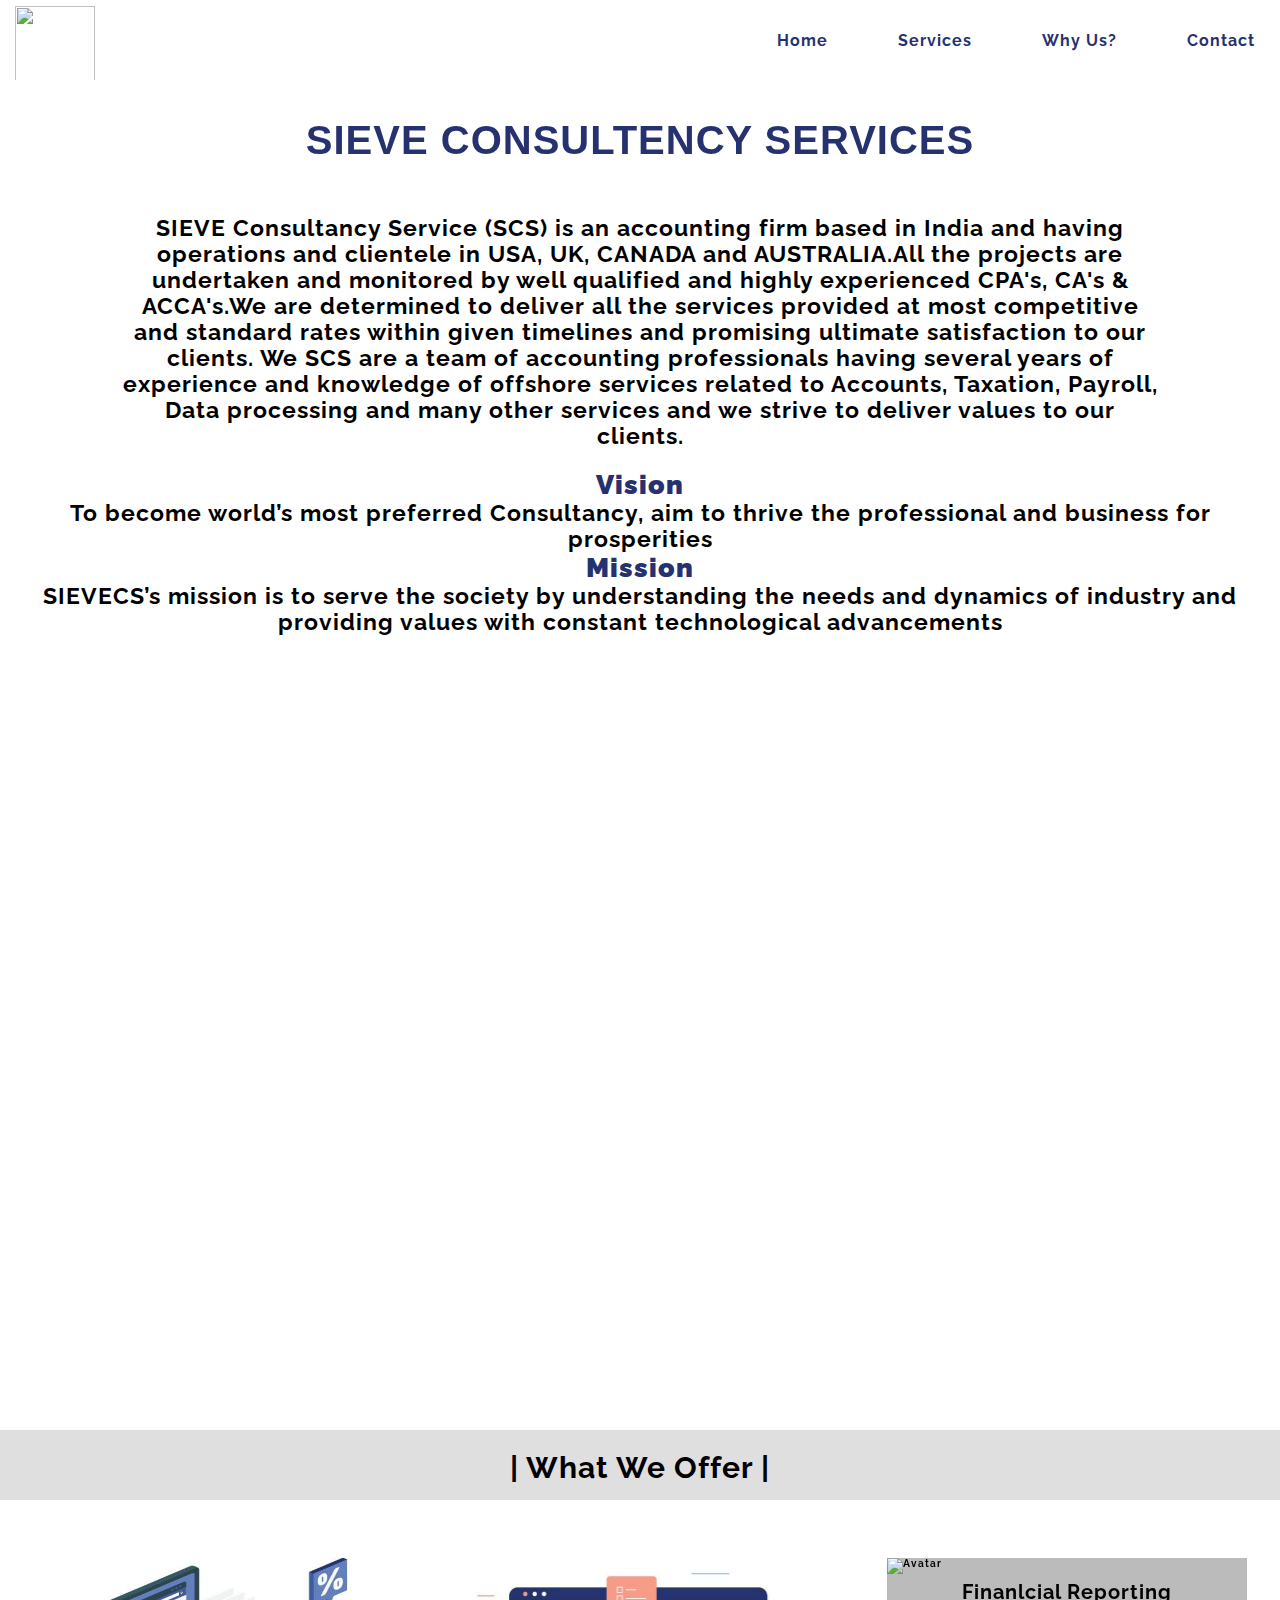
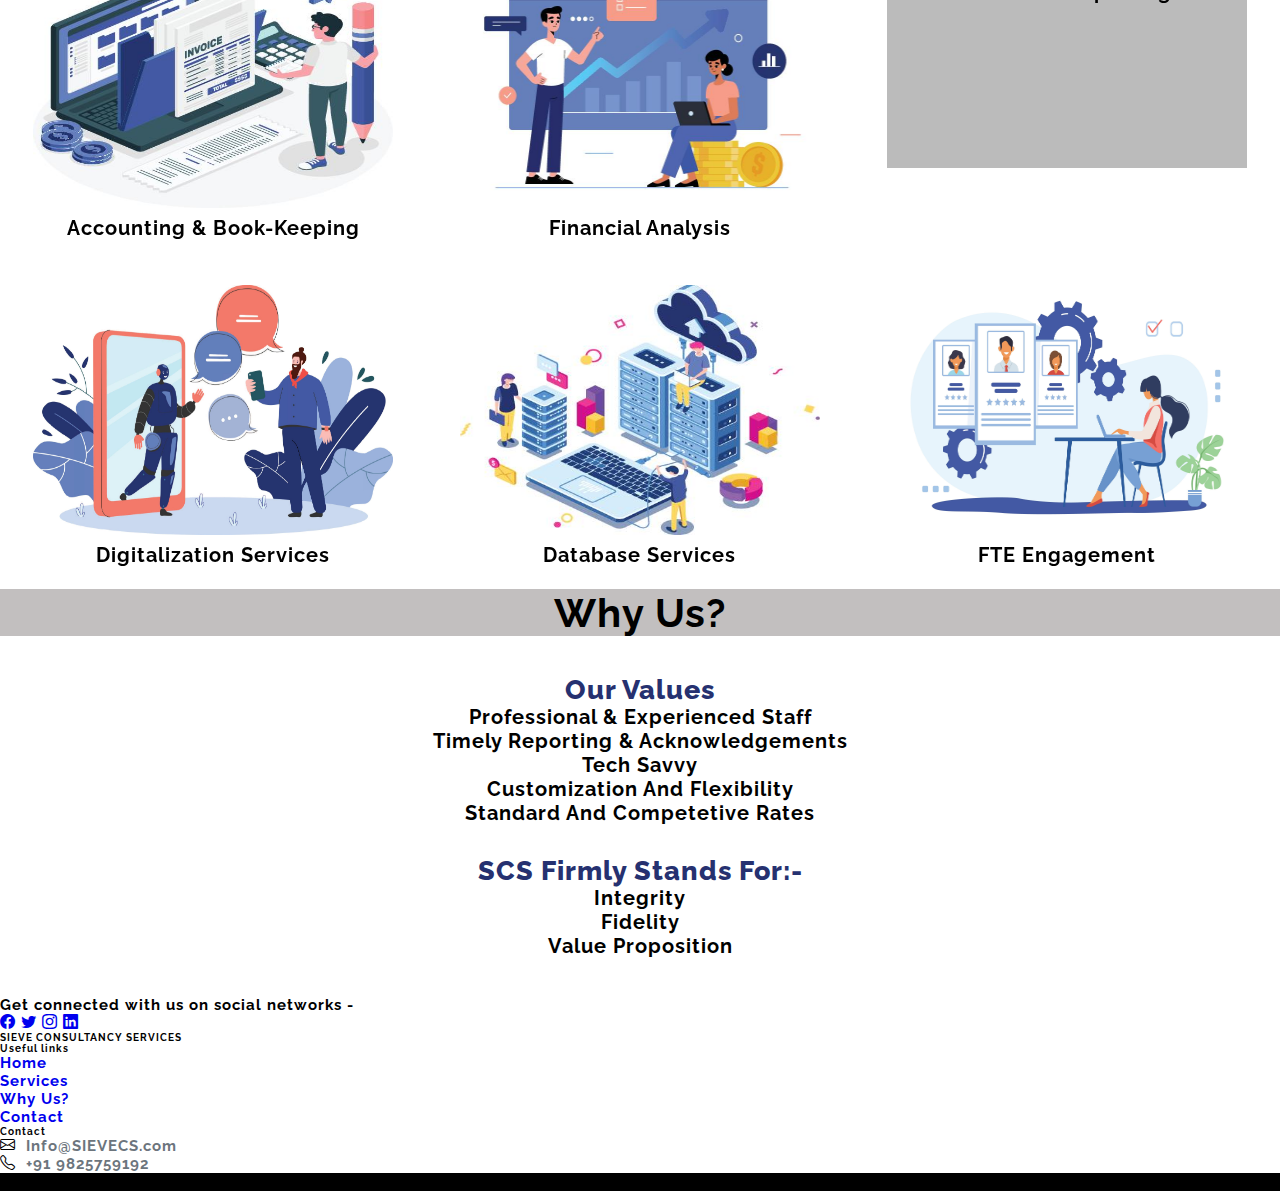
==== index.html @ 8c28b86a "Add files via upload" ====
<!DOCTYPE html>
<html lang="en">
<head>
    <meta charset="UTF-8">
    <meta http-equiv="X-UA-Compatible" content="IE=edge">
    <link href="https://fonts.googleapis.com/css2?family=Lato&display=swap" rel="stylesheet">
    <link href="https://cdn.jsdelivr.net/npm/bootstrap@5.0.2/dist/css/bootstrap.min.css" rel="stylesheet" integrity="sha384-EVSTQN3/azprG1Anm3QDgpJLIm9Nao0Yz1ztcQTwFspd3yD65VohhpuuCOmLASjC" crossorigin="anonymous">
    <link rel="stylesheet" href="https://cdn.jsdelivr.net/npm/bootstrap-icons@1.5.0/font/bootstrap-icons.css">
    <meta name="viewport" content="width=device-width, initial-scale=1.0">
    <title>SIEVE Consultancy Services</title>
    <link rel="preconnect" href="https://fonts.googleapis.com">
<link rel="preconnect" href="https://fonts.gstatic.com" crossorigin>
<link href="https://fonts.googleapis.com/css2?family=Raleway:wght@200&display=swap" rel="stylesheet">
    <link rel="stylesheet" href="index.css">
    <link rel="preconnect" href="https://fonts.googleapis.com">
    <link rel="preconnect" href="https://fonts.googleapis.com">
    
<link rel="preconnect" href="https://fonts.gstatic.com" crossorigin>
<link href="https://fonts.googleapis.com/css2?family=Titillium+Web:wght@200&display=swap" rel="stylesheet">
<link rel="preconnect" href="https://fonts.googleapis.com">
<link rel="preconnect" href="https://fonts.gstatic.com" crossorigin>

</head>
<style>
  .textDeco{
    text-decoration: none;
  }
  .textDeco:hover{
    color: rgb(27, 150, 199) !important;
  }
  .links1{
    text-decoration: none !important;
    color: #6c757d !important;
    padding-left: 10px !important;
  }
  .icon-socialmedia{
    text-decoration: none !important;
  }
</style>

<body>

    <header class="header">
        <nav class="navbar">
            <div class="nav-logo">
              <img src="logo.png" alt="">
            </div>
            <ul class="nav-menu">
                <li class="nav-item Navstyle">
                    <a href="index.html" class="nav-link">Home</a>
                </li>
                <li class="nav-item Navstyle">
                    <a href="#services" class="nav-link">Services</a>
                </li>
                <li class="nav-item Navstyle">
                    <a href="#whyus" class="nav-link">Why Us?</a>
                </li>
                <li class="nav-item Navstyle">
                    <a href="contact.html" class="nav-link">Contact</a>
                </li>
            </ul>
            <div class="hamburger">
                <span class="bar"></span>
                <span class="bar"></span>
                <span class="bar"></span>
            </div>
        </nav>
</header>

<section class="intro">

    <div class="main">
    <h1 class="heading">SIEVE CONSULTENCY SERVICES</h1>
   <div class="aboutus"> <p>SIEVE Consultancy Service (SCS) is an accounting firm based in India and having operations and clientele in USA, UK, CANADA and AUSTRALIA.All the projects are undertaken and monitored by well qualified and highly experienced CPA's, CA's & ACCA's.We are determined to deliver all the services provided at most competitive and standard rates within given timelines and promising ultimate satisfaction to our clients.
      We SCS are a team of accounting professionals having several years of experience and knowledge of offshore services related to Accounts, Taxation, Payroll, Data processing and many other services and we strive to deliver values to our clients. </p>
    </div>
    </p>
    <div class="vision">
      <h3>Vision</h3>
      <p>To become world’s most preferred Consultancy, aim to thrive the professional and business for prosperities
      </p>
    </div>
    <div class="mission">
      <h3>Mission</h3>
      <p>SIEVECS’s mission is to serve the society by understanding the needs and dynamics of industry and providing values with constant technological advancements 
      </p>
    </div>
  
    </div>
</section>
<div class="strip">
    <h1 class="main1" id="services">| What We Offer |</h1>
    </div>
<div class="services">

    <div class="flip-card">
      <div class="flip-card-inner">
        <div class="flip-card-front">
          <img src="bookkeeping.jpg" alt="Avatar" style="width:100%;height:25rem;">
          <h1> Accounting & Book-Keeping</h1>
        </div>
        <div class="flip-card-back">
          <h1>Accounting & Book-Keeping</h1> 

          <ul style="list-style-type:disc;" >
            <li>Day-to-Day Book-Keeping Solution</li>
            <li>Online Accounting Solution</li>
            <li>Accounts Payable Management</li>
            <li>Accounts Receivable Management</li>
            <li>Management Information Report</li>
            <li>Budgeting & Forecasting</li>
            <li>Debtors Monitoring</li>
          </ul>

        </div>
      </div>
    </div>

    <div class="flip-card">
      <div class="flip-card-inner"  >
        <div class="flip-card-front">
          <img src="analysis.jpg" alt="Avatar" style="width:100%;height:25rem;">
          <h1>Financial Analysis</h1>
        </div>
        <div class="flip-card-back">
          <h1>Financial Analysis</h1> 
 
          <ul style="list-style-type:disc;">
            <li>Financial Analysis And Research</li>
            <li>Corporate Financial Statements</li>
            <li>Periodical Analysis of Financial Statements</li>
            <li>Financial Ratio Analysis, Break-Even Analysis, NPV & IRR</li>
            <li>Creation and Maintenance of Databases and Libraries</li>
          </ul>
        </div>
      </div>
    </div> 

    <div class="flip-card">
        <div class="flip-card-inner" >
          <div class="flip-card-front">
            <img src="report.jpg" alt="Avatar" style="width:100%;height:25rem;">
            <h1>Finanlcial Reporting</h1>
          </div>
          <div class="flip-card-back">
            <h1>Financial Reporting</h1> 

            <ul style="list-style-type:disc;">
              <li>Trial Balance Preparation</li>
              <li>Accounts Reconcilation</li>
              <li>Inventory Recording Analysis</li>
              <li>Fixed Asset and Depreciation Calculation </li>
              <li>Accounts Payable Reports</li>
              <li>Accounts Receivable Reports</li>
              <li>General Ledger Reports</li>
            </ul>
          </div>
        </div>
      </div>

    <div class="flip-card">
        <div class="flip-card-inner">
          <div class="flip-card-front">
            <img src="digital.jpg" alt="Avatar" style="width:100%;height:25rem;">
            <h1>Digitalization Services</h1>
          </div>
          <div class="flip-card-back">
            <h1>Digitalization Services</h1> 

            <ul style="list-style-type:disc;">
              <li>Documents Scanning</li>
              <li>Document Indexing</li>
              <li>Ebook Conversion</li>
              <li>Data Entry</li>
              <li>Data Conversion</li>
              <li>Data Processing</li>
              <li>Document Management System(DMS) Development</li>
            </ul>
          </div>
        </div>
      </div>

      <div class="flip-card">
        <div class="flip-card-inner">
          <div class="flip-card-front">
            <img src="database.jpg" alt="Avatar" style="width:100%;height:25rem;">
            <h1>Database Services</h1>
          </div>
          <div class="flip-card-back">
            <h1>Database Services</h1>
 
           <ul style="list-style-type:disc;">
             <li>Online/Offline Data Entry</li>
             <li>Online Data Retrieval</li>
             <li>Internet Research</li>
             <li>Data Entry for Mailing List</li>
             <li>Mailing List Development</li>
             <li>Directories</li>
             <li>Form Image Processing</li>
           </ul>
          </div>
        </div>
      </div>

      <div class="flip-card">
        <div class="flip-card-inner">
          <div class="flip-card-front">
            <img src="fte.jpg" alt="Avatar" style="width:100%;height:25rem;">
            <h1>FTE Engagement</h1>
          </div>
          <div class="flip-card-back">
            <h1>FTE Engagement</h1>
            <ul style="list-style-type:disc;">
              <li>Higher Productivity Employee</li>
              <li>Well Trained Employees</li>
              <li>Fixed Cost/Low Risk</li>
              <li>Employee Loyalty</li>
              <li>No need for any Infrastructure in your office</li>
            </ul>
          </div>
        </div>
      </div>



      


</div>
<div class="whyush1">
  <h1>Why Us?</h1>
</div>
<div class="whyus" id="whyus">

<div class="seperate">
  
  <div class="qualities">
    <h3>Our Values</h3>
    <p>Professional & Experienced Staff <br>
      Timely Reporting & Acknowledgements <br>
      Tech Savvy <br>
      Customization And Flexibility <br>
      Standard And Competetive Rates <br>
    </p>
  </div>
  <div class="values">
    <h3>SCS Firmly Stands For:-</h3>
    <p>Integrity <br>
    Fidelity <br>
  Value Proposition <br></p>
  
  </div>
</div>
</div>
<footer class="text-center text-lg-start bg-light text-muted bg-dark">
  <!-- Section: Social media -->
  <section
    class="d-flex justify-content-center justify-content-lg-between p-4 border-bottom"
  >
    <!-- Left -->
    <div class="me-5 d-none d-lg-block">
      <span>Get connected with us on social networks -</span>
    </div>
    <!-- Left -->

    <!-- Right -->
    <div>
      <a href="#" class="me-4 text-reset icon-socialmedia">
        <i class="bi bi-facebook"></i>
      </a>
      <a href="#" class="me-4 text-reset icon-socialmedia">
        <i class="bi bi-twitter"></i>
      </a>
      <a href="#" class="me-4 text-reset icon-socialmedia">
        <i class="bi bi-instagram"></i>
      </a>
      <a href="#" class="me-4 text-reset icon-socialmedia">
        <i class="bi bi-linkedin"></i>
      </a>
    </div>
    <!-- Right -->
  </section>
  <!-- Section: Social media -->

  <!-- Section: Links  -->
  <section class="">
    <div class="container text-center text-md-start mt-5">
      <!-- Grid row -->
      <div class="row mt-3">
        <!-- Grid column -->
        <div class="col-md-3 col-lg-4 col-xl-3 mx-auto mb-4">
          <!-- Content -->
          <h6 class="text-uppercase fw-bold mb-4">
            <i class="fas fa-gem me-3"></i>SIEVE CONSULTANCY SERVICES
          </h6>
          <!-- <p>
            SCS determined to deliver all services provided at most competitive and standard rates within given timelines promising ultimate satisfaction to our clients.
          </p> -->
        </div>
        <!-- Grid column -->

        <!-- Grid column -->
        <div class="col-md-3 col-lg-2 col-xl-2 mx-auto mb-4">
          <!-- Links -->
          <h6 class="text-uppercase fw-bold mb-4">
            Useful links
          </h6>
          <p>
            <a href="index.html" class="text-reset textDeco">Home</a>
          </p>
          <p>
            <a href="#services" class="text-reset textDeco">Services</a>
          </p>
          <p>
            <a href="#whyus" class="text-reset textDeco">Why Us?</a>
          </p>
          <p>
            <a href="contact.html" class="text-reset textDeco">Contact</a>
          </p>
        </div>
        <!-- Grid column -->

        <!-- Grid column -->
        <div class="col-md-4 col-lg-3 col-xl-3 mx-auto mb-md-0 mb-4">
          <!-- Links -->
          <h6 class="text-uppercase fw-bold mb-4">
            Contact
          </h6>
          <!-- <p><i class="bi bi-geo-alt "></i><a href="#"  class="links1">2/R Sagar Appartment, opp Amaltas,Vastrapur, Ahmedabad, Gujarat, India.</a> </p> -->
          <p>
            <i class="bi bi-envelope"></i><a href="mailto:Info@SIEVECS.com" class="links1" >Info@SIEVECS.com </a>
          </p>
          <p><i class="bi bi-telephone"></i><a href="tel:+91 9825759192" class="links1" >+91 9825759192</a></p>
        </div>
        <!-- Grid column -->
      </div>
      <!-- Grid row -->
    </div>
  </section>
  <!-- Section: Links  -->

  <!-- Copyright -->
  <div class="text-center p-4" style="background-color: rgb(0, 0, 0);">
    © 2021 SIEVE CONSULTANCY SERVICES
  </div>
  <!-- Copyright -->
</footer>

</body>
<script>
    const hamburger = document.querySelector(".hamburger");
const navMenu = document.querySelector(".nav-menu");

hamburger.addEventListener("click", mobileMenu);

function mobileMenu() {
hamburger.classList.toggle("active");
navMenu.classList.toggle("active");
}
const navLink = document.querySelectorAll(".nav-link");

navLink.forEach(n => n.addEventListener("click", closeMenu));

function closeMenu() {
hamburger.classList.remove("active");
navMenu.classList.remove("active");
}
</script>
<script src="https://ajax.googleapis.com/ajax/libs/jquery/3.3.1/jquery.min.js"></script>
<script>
$(document).ready(function(){
  // Add smooth scrolling to all links
  $("a").on('click', function(event) {

    // Make sure this.hash has a value before overriding default behavior
    if (this.hash !== "") {
      // Prevent default anchor click behavior
      event.preventDefault();

      // Store hash
      var hash = this.hash;

      // Using jQuery's animate() method to add smooth page scroll
      // The optional number (800) specifies the number of milliseconds it takes to scroll to the specified area
      $('html, body').animate({
        scrollTop: $(hash).offset().top
      }, 500, function(){
   
        // Add hash (#) to URL when done scrolling (default click behavior)
        window.location.hash = hash;
      });
    } // End if
  });
});
</script>
<script>
  $(document).ready(function() {
    var target = $(location).attr("hash");
    var offset = ($(this).attr('data-offset') ? $(this).attr('data-offset') : 0);
    $('body,html').animate({
        scrollTop: $(target).offset().top - offset
    }, 500);
});
</script>
</html>
---- index.css ----
@import url('https://fonts.googleapis.com/css2?family=Montserrat:wght@100&family=Poppins:wght@100;400;500&display=swap');
*{
  margin:0;
  padding:0;
  font-family: 'Montserrat', sans-serif;
  /* box-sizing: border-box; */
  font-family: 'Raleway', sans-serif;
  font-weight: 700;
  letter-spacing: 1px;
}/* Flipping cards */
/* Additions */
.services{
    background-color: white;
}
.flip-card {
    background-color: transparent;
    width: 40rem;
    height: 25rem;
    perspective: 1000px;
    margin: 3% auto;
    padding: 20px;
    
  }
  .services{
    display: flex;
    flex-direction: column;
    flex-wrap: wrap;
    padding-bottom: 1.5rem;
    
}
  
  .flip-card-inner {
    position: relative;
    width: 100%;
    height: 100%;
    /* text-align: center; */
    transition: transform 0.6s;
    transform-style: preserve-3d;
    
  }
  
  .flip-card:hover .flip-card-inner {
    transform: rotateY(180deg);
  }
  .flip-card:hover .flip-card-back{
      border-radius: 12px;
  }
  
  .flip-card-front, .flip-card-back {
    position: absolute;
    width: 100%;
    height: 100%;
    -webkit-backface-visibility: hidden;
    backface-visibility: hidden;
  }
  .flip-card-back h1{
      text-align: center;
      margin: 10px;
  }
  
  .flip-card-front {
    background-color:  #bbb;
    color: black;
  }
  .flip-card-front h1{
      text-align: center;
      color: black;
      margin: 0.6rem;
      font-weight: 700;
  }
  
  .flip-card-back {
    background-color: #c2cde9;
    /* color: white; */
    transform: rotateY(180deg);

  }
  .flip-card-back li{
      color: black;
      font-size: 1.1rem;
  }
  .flip-card-back ul li{
      padding: 0.1rem
  }
  .flip-card-back h1{
      color: #263170;
  }
  /* Trying */

/* @import url('https://fonts.googleapis.com/css2?family=Roboto:ital,wght@0,500;1,400&display=swap'); */

* {
    margin: 0;
    padding: 0;
    box-sizing: border-box;
}
body{
    margin-top: 0;
    z-index: 0;
}
html{
    font-size: 62.5%;
}

li {
    /* list-style: none; */
}

a {
    text-decoration: none;
}
.header{

    background-color: white;
    height: 8rem ;
    justify-content: center;
    align-items: center;
    
}
.Navstyle{
    text-decoration: none;
    list-style: none;
}

.navbar {
    display: flex;
    justify-content: space-between;
    align-items: center;
    padding: 0rem 1.5rem;
    height: 8rem;
}
.navbar ul{
    text-decoration: none;
    padding-bottom: 0;
    align-items: center;
    /* padding-top: 1rem; */
}

.hamburger {
    display: none;
}

.bar {
    display: block;
    width: 25px;
    height: 3px;
    margin: 5px auto;
    -webkit-transition: all 0.3s ease-in-out;
    transition: all 0.3s ease-in-out;
    background-color: #263170;
}
.nav-menu {
    display: flex;
    justify-content: space-between;
    align-items: center;
    z-index: 1;
}
.nav-item {
    margin-left: 5rem;
    height: 100%;
    
}

.nav-link{
    font-size: 1.6rem;
    font-weight: 700;
    color: #263170 ;
    padding: 1.9rem 1rem;
}

.nav-link:hover{
    color: #482ff7;
}

.nav-logo{
    width: 8em;
    height: 8em;
    
}
.nav-logo img{
    height: 8em;
    width: 8em;
    padding-top: 6px;
}
.nav-logo:hover{
    background-color: white;
}
.nav-item :hover{
    background-color: white;

}
.nav-item:hover .nav-link{
    color: #4267b2;
}
.heading{
    align-items: center;
    justify-content: center;
    text-align: center;
    display: block;
        margin: 0;
        line-height: 1em;
        font-family: Helvetica, Arial, sans-serif;
        font-weight: bold;
        font-size: 4rem;
        background: linear-gradient(to right, #263170 50%, #263170 20%);
        background-clip: text;
        -webkit-background-clip: text;
        -webkit-text-fill-color: transparent;
        padding: 0.5rem;
        letter-spacing: 1px;
        padding-top: 4rem;
}
@media only screen and (max-width: 768px){
    .header{
        height: 55px;
        justify-content: center;
        align-items: center;
        /* position: sticky; */
    }
    .nav-logo{
        height: 100%;
        padding: 0;
    }
    .nav-logo img{
        height: 55px;
        width: 55px;
        padding-bottom: 2px;
        
    }
    .navbar{
        height: 4.5rem;
    }
}
@media only screen and (max-width: 768px) {
    .nav-menu {
        position: fixed;
        left: -100%;
        top: 4.55rem;
        flex-direction: column;
        background-color:white;
        width: 100%;
        /* border-radius: 10px; */
        text-align: center;
        transition: 0.3s;
        box-shadow:
            0 10px 27px rgba(0, 0, 0, 0.05);
            margin-top: 0;
            border-top: 2px solid white;
    }

    
    .flip-card {
        background-color: transparent;
        width: 35rem;
        height: 25rem;
        perspective: 1000px;
        margin: 5% auto;
      }
      
      
  .flip-card-front h1{
    text-align: center;
    color: black;
        
}
    .nav-menu.active {
        left: 0;
    }
    

    .nav-item {
        margin: 1.6rem 0;
        /* margin-inline: 100px; */
        /* width: 100%; */
    }

    .hamburger {
        display: block;
        cursor: pointer;
        margin-top: 0;
    }
    .hamburger.active .bar:nth-child(2) {
        opacity: 0;
    }

    .hamburger.active .bar:nth-child(1) {
        transform: translateY(8px) rotate(45deg);
    }

    .hamburger.active .bar:nth-child(3) {
        transform: translateY(-8px) rotate(-45deg);
    }
    /* Service cards */
    .services{
        display: flex;
        flex-direction: column;
        flex-wrap: wrap;
        justify-content: space-between;
    }
    
    
    /* Heading */
    .heading{
        
        display: block;
            margin: 0;
            line-height: 1em;
            font-family: 'Oswald', sans-serif;
            font-weight: bold;
            font-size: 3rem;
            background: linear-gradient(to right, #263170 50%, #263170 20%);
            background-clip: text;
            -webkit-background-clip: text;
            -webkit-text-fill-color: transparent;
            justify-content: center;
            align-items:center;
            text-align:center;
            padding: 1.5rem;
    }
    .main1{
        text-align: center;
        font-size: 2rem;
    }
        .nav-lin h1{
        align-items: center;
        justify-content: center;
    }
    /*  ABout US */
    
}
/* Intro */
.intro{
    background-color: white;
    height: 90vh;
    margin-top: 0;
    background-position: bottom;
    background-size: cover;
    background-repeat: no-repeat;
    justify-content: center;
    align-items: center;
}
.intro main h1{
    justify-content: center;
    align-items: center;
    

}
/* Services */
.strip{

    height: 7rem;
    background-color: #dfdfdf;
    justify-content: center;
    align-items: center;
    margin-bottom: 0;
}
.main1{
    text-align: center;
    font-size: 3rem;
    color: black;
    padding: 2rem;
    font-weight: 700;
    

}
.services
{
    display: flex;
    flex-direction: row;
    flex-wrap: wrap;
    justify-content: space-between;
    
}
/* ABOUT US SECTION */
.whyus{
    display: flex;
    flex-direction: column;
    flex-wrap: wrap;
    height: 100%;
}
.whyus p{
    font-size: 2rem;
}
.whyus h3{
    font-weight: 800;
    font-size: 3vh;
}


.seperate{
    width: 100%;
    height: 100%;
    font-size: 1.5rem;
    /* background-image: url("bg111.jpg"); */
    background-color: white;
    background-position:center;
    background-size: cover;
    font-weight: 400;
    color: black;
    
}

.about{
    width: 100%;
    height: 100%;
    font-size: 1.5rem;
    background-image: url("http://woodpeckerframes.com/wp-content/uploads/2018/06/contact_banner.jpg");
    background-position: center;
    background-size: cover;
    font-weight: 400;
    color: white;

    
}
.seperate div{
    padding: 1.5rem;
}
.seperate h1{
    text-align: center;
    
    padding-top: 1rem;
    font-size: 4rem;
}
.about div{
    padding: 2.1rem;
}
.about h1{
    text-align: center;
    text-decoration: underline;
    padding-top: 1rem;
    font-size: 4rem;
}

@media only screen and (max-width: 768px){
    .whyus{
        flex-direction: column;
    }
    
    .about{
        width: 100%;
        padding: 1rem 0;
        
    }
    .seperate{
        width: 100%;
        padding: 1rem 0;
        /* margin-top: 5rem; */
    }
    .seperate div{
        padding: 1rem;
    }
    /* NEW MODIFICATIONS */

    .aboutus{
        text-align: center;
        padding-top: 1rem;
        /* border-top: black dotted; */
        font-size: 1px;
    }
    .intro{
        height: 105vh;
    }  
}
@media only screen and (max-width: 520px){
    .about{
        height: 100%;
    }
    .seperate div{
        /* padding: 2rem; */
    }
    .seperate{
        /* padding: 1rem; */
        height: 100%;
        width: 100%;
    }
    
    /* NEW MODIFICATIONS */


    .aboutus p{
        padding: 1rem;
    }
    /* NEW MODIFICATIONS */
      
}
@media only screen and (max-width:1326px) {
    .seperate{
        padding: 2.3rem;
    }    
}
footer{
    font-size: 1.5rem;
}

/* NEW MODIFICATIONS */

.aboutus{
    text-align: center;
    padding-top: 3rem;
    /* border-top: black dotted; */
    font-size: 2.5vh;
} 
.aboutus p{
    padding: 2rem 12rem;
}
@media only  screen and (max-width:768px) {
 .aboutus{
     font-size: 3vh;
     padding-top: 1rem;

    }
    
.aboutus p{
    padding: 2rem 0rem;
}
}
    
@media only screen and (max-width: 876px){
    .intro{
        height: 100vh;
    }
}
@media only screen and (max-width: 520px){
    .intro{
        height: 120vh;
    }
    .aboutus p{
        padding: 2rem 2rem;
    }
}
/* Final Edits */
.intro .vision p{
    text-align: center;
    font-weight: 700;
    font-size: 2.5vh;

}
.intro .mission p{
    text-align: center;
    font-weight: 700;
    font-size: 2.5vh;

}
.intro .mission h3{
    text-align: center;
    font-weight: 1000;
    font-size: 3vh;
    color: #263170;
}
.intro .vision h3{
    text-align: center;
    font-weight: 1000;
    font-size: 3vh;
    color: #263170;
}
@media only screen and (max-width: 400px){
    .intro{
        height: 170vh;
    }
}
@media only screen and (max-width: 382px){
    .intro{
        height: 170vh ;
    }
}
@media only screen and (max-width: 328px){
    .intro{
        height: 170vh;
    }
}
@media only screen and (max-width: 828px){
    .intro{
        height: 190vh;
    }
}
@media only screen and (min-width: 732px){
    .intro{
        height: 150vh;
    }
}
.qualities h3{
    text-align: center;
    color: #263170;
}
.values h3{
    text-align: center;
    color: #263170;
    
}
.qualities p{
    text-align: center;
}
.values p{
    text-align: center;
}
.whyush1 h1{
    background-color: rgb(194, 191, 191);
    text-align: center;
    font-size: 4rem;
    margin-bottom: 0;
    margin-top: 20px;
}
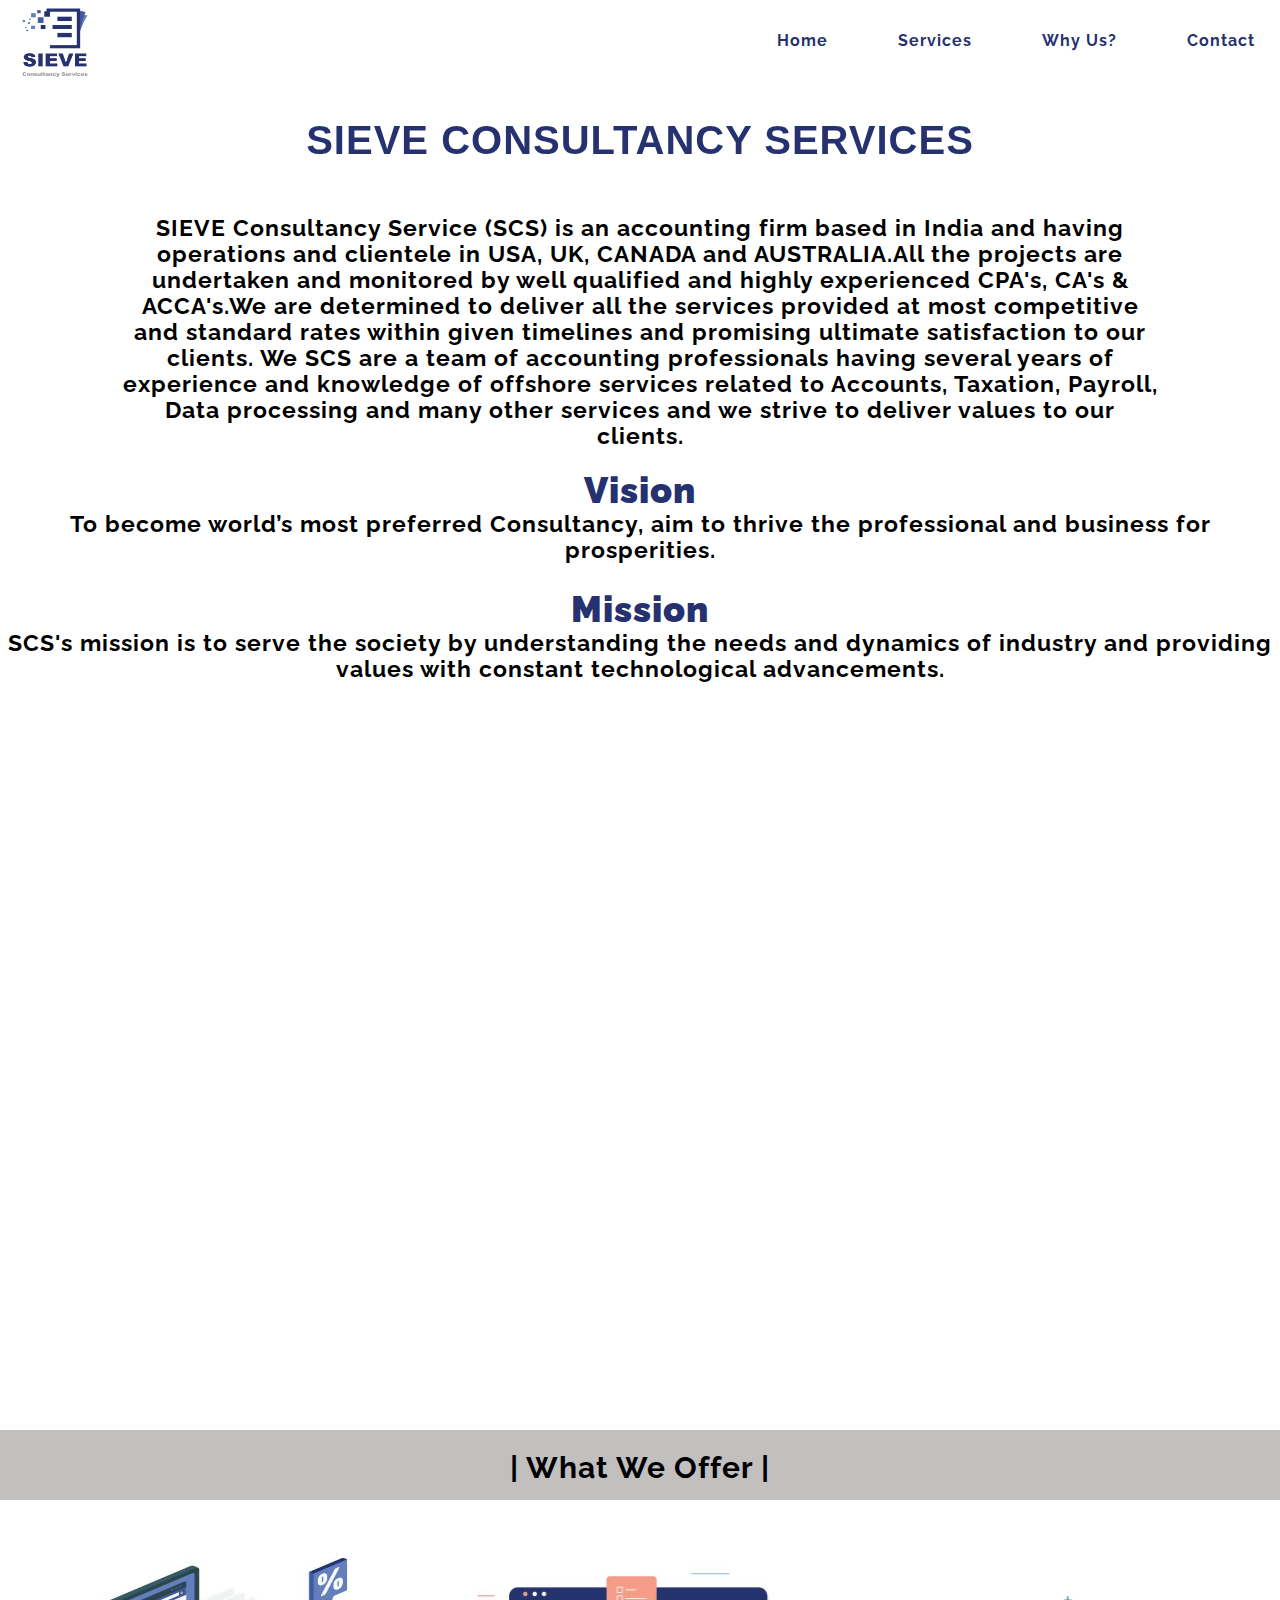
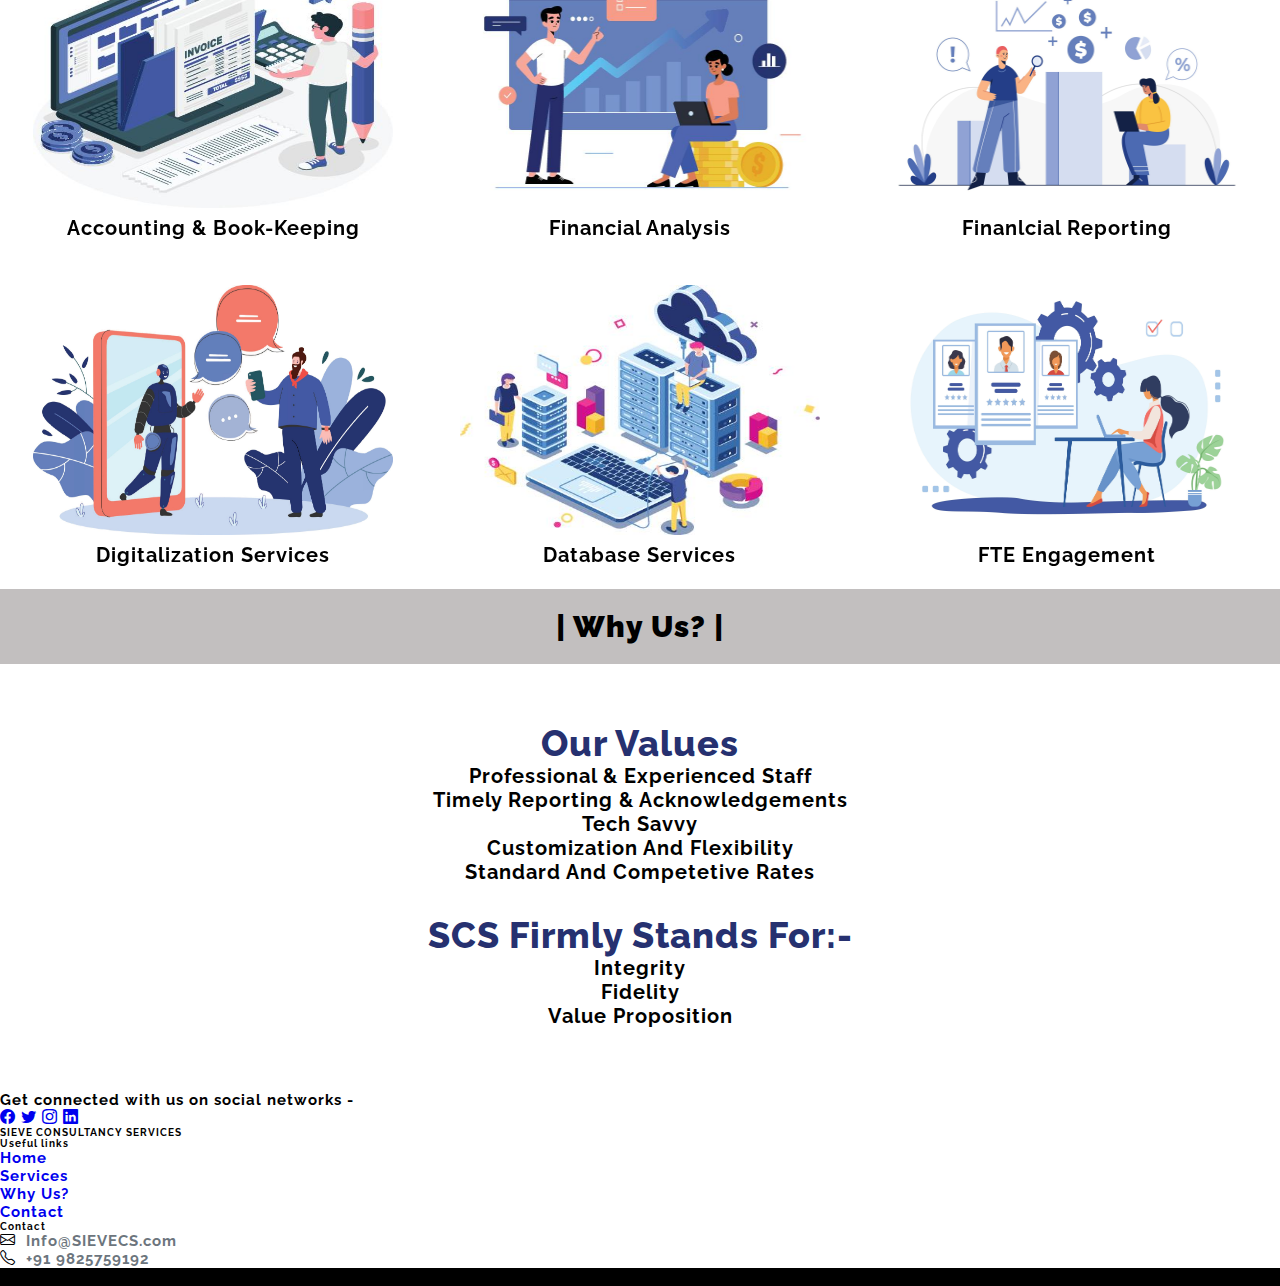
==== commit 0b7b07aa: "Add files via upload" ====
--- a/index.html
+++ b/index.html
@@ -70,19 +70,19 @@
 <section class="intro">
 
     <div class="main">
-    <h1 class="heading">SIEVE CONSULTENCY SERVICES</h1>
+    <h1 class="heading">SIEVE CONSULTANCY SERVICES</h1>
    <div class="aboutus"> <p>SIEVE Consultancy Service (SCS) is an accounting firm based in India and having operations and clientele in USA, UK, CANADA and AUSTRALIA.All the projects are undertaken and monitored by well qualified and highly experienced CPA's, CA's & ACCA's.We are determined to deliver all the services provided at most competitive and standard rates within given timelines and promising ultimate satisfaction to our clients.
       We SCS are a team of accounting professionals having several years of experience and knowledge of offshore services related to Accounts, Taxation, Payroll, Data processing and many other services and we strive to deliver values to our clients. </p>
     </div>
     </p>
     <div class="vision">
-      <h3>Vision</h3>
-      <p>To become world’s most preferred Consultancy, aim to thrive the professional and business for prosperities
+      <h2>Vision</h2>
+      <p>To become world’s most preferred Consultancy, aim to thrive the professional and business for prosperities.
       </p>
     </div>
     <div class="mission">
-      <h3>Mission</h3>
-      <p>SIEVECS’s mission is to serve the society by understanding the needs and dynamics of industry and providing values with constant technological advancements 
+      <h2>Mission</h2>
+      <p>SCS's mission is to serve the society by understanding the needs and dynamics of industry and providing values with constant technological advancements. 
       </p>
     </div>
   
@@ -228,7 +228,7 @@
 
 </div>
 <div class="whyush1">
-  <h1>Why Us?</h1>
+  <h1>| Why Us? |</h1>
 </div>
 <div class="whyus" id="whyus">
 
--- a/index.css
+++ b/index.css
@@ -19,7 +19,7 @@
     perspective: 1000px;
     margin: 3% auto;
     padding: 20px;
-    
+
   }
   .services{
     display: flex;
@@ -128,6 +128,8 @@
     align-items: center;
     padding: 0rem 1.5rem;
     height: 8rem;
+    
+    
 }
 .navbar ul{
     text-decoration: none;
@@ -175,12 +177,13 @@
 .nav-logo{
     width: 8em;
     height: 8em;
-    
+
 }
 .nav-logo img{
     height: 8em;
     width: 8em;
     padding-top: 6px;
+    /* position: fixed; */
 }
 .nav-logo:hover{
     background-color: white;
@@ -349,7 +352,7 @@
 .strip{
 
     height: 7rem;
-    background-color: #dfdfdf;
+    background-color: rgb(194, 191, 191);
     justify-content: center;
     align-items: center;
     margin-bottom: 0;
@@ -359,7 +362,7 @@
     font-size: 3rem;
     color: black;
     padding: 2rem;
-    font-weight: 700;
+    font-weight: bold;
     
 
 }
@@ -535,22 +538,25 @@
     font-size: 2.5vh;
 
 }
+.vision{
+    margin-bottom: 25px;
+}
 .intro .mission p{
     text-align: center;
     font-weight: 700;
     font-size: 2.5vh;
 
 }
-.intro .mission h3{
-    text-align: center;
-    font-weight: 1000;
-    font-size: 3vh;
+.intro .mission h2{
+    text-align: center;
+    font-weight: bolder;
+    font-size: 4vh;
     color: #263170;
 }
-.intro .vision h3{
-    text-align: center;
-    font-weight: 1000;
-    font-size: 3vh;
+.intro .vision h2{
+    text-align: center;
+    font-weight: bolder;
+    font-size: 4vh;
     color: #263170;
 }
 @media only screen and (max-width: 400px){
@@ -581,11 +587,20 @@
 .qualities h3{
     text-align: center;
     color: #263170;
+    font-size: 4vh;
 }
 .values h3{
     text-align: center;
     color: #263170;
-    
+    font-size: 4vh;
+    
+}
+.values{
+    margin-bottom: 25px;
+    
+}
+.qualities{
+    margin-top: 20px;
 }
 .qualities p{
     text-align: center;
@@ -596,7 +611,10 @@
 .whyush1 h1{
     background-color: rgb(194, 191, 191);
     text-align: center;
-    font-size: 4rem;
+    font-size: 3rem;
     margin-bottom: 0;
     margin-top: 20px;
+    font-weight: 900;
+    padding: 2rem;
+    color: black;
 }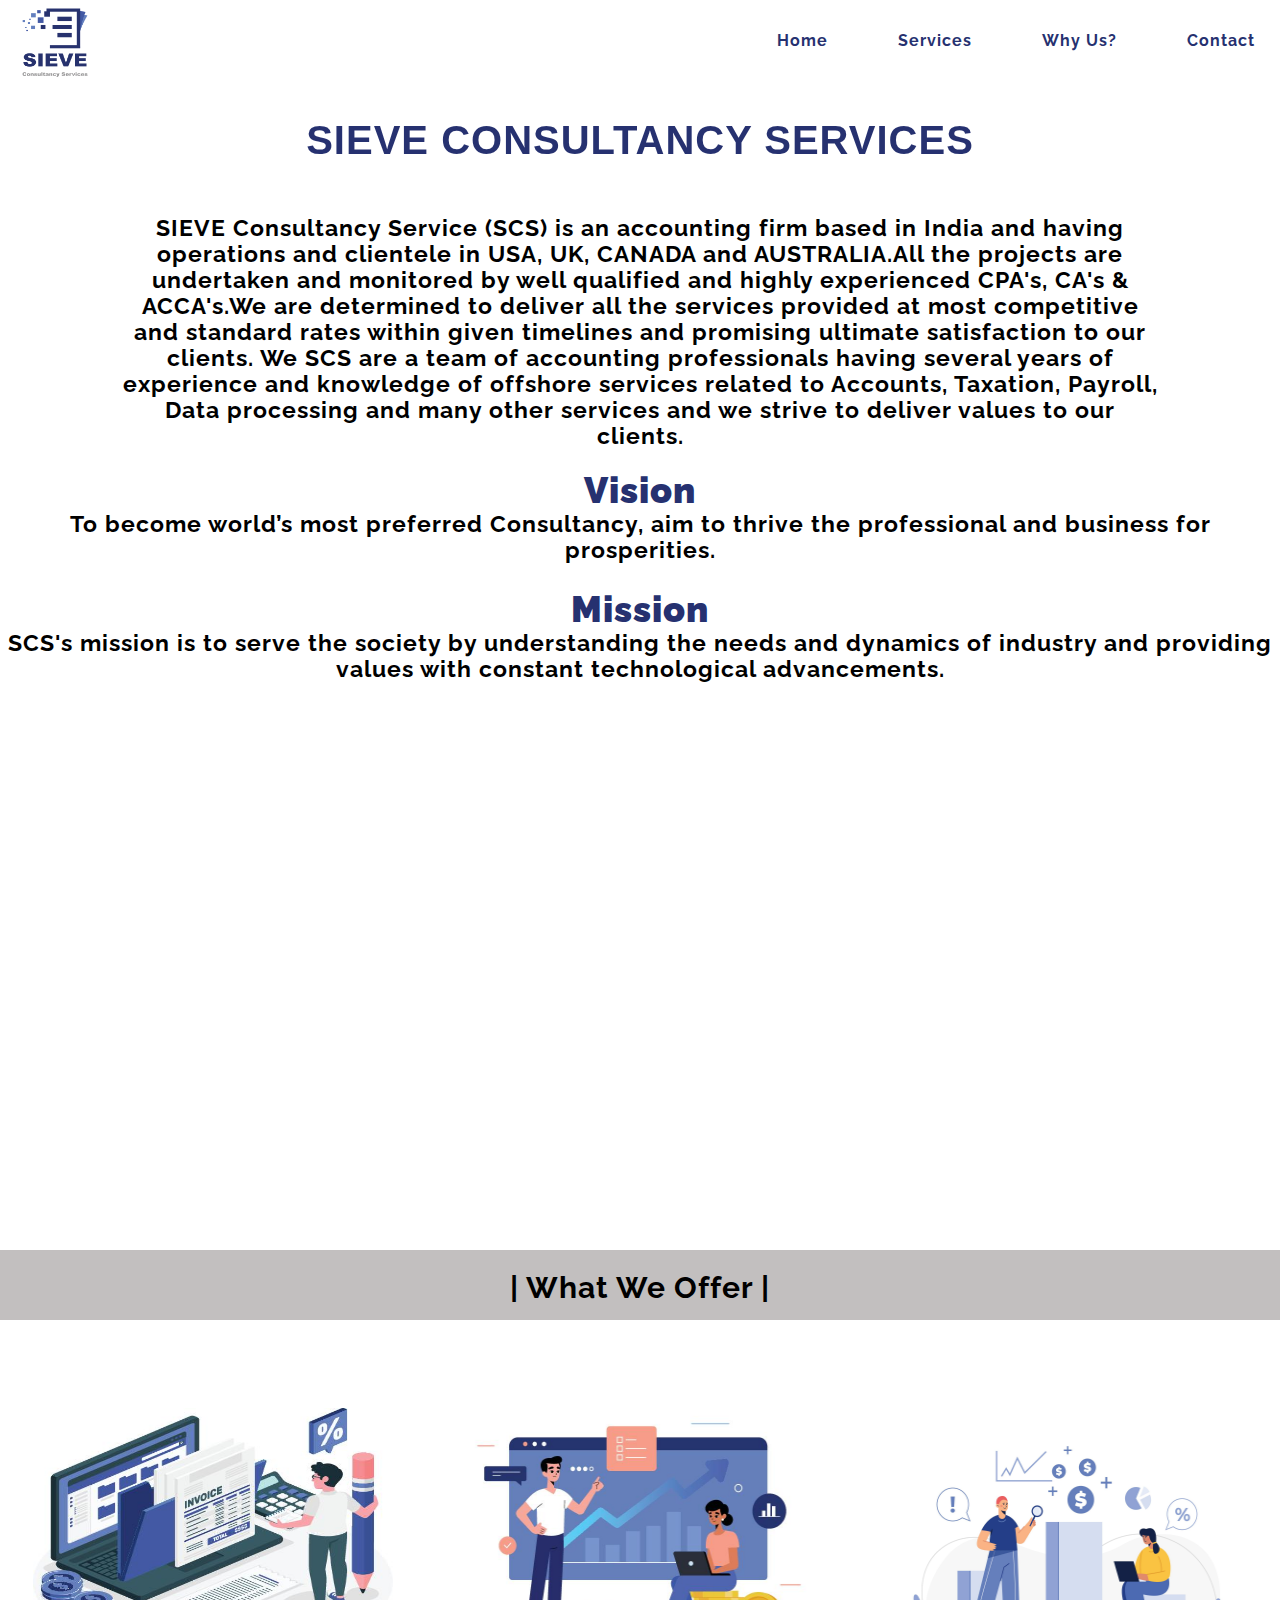
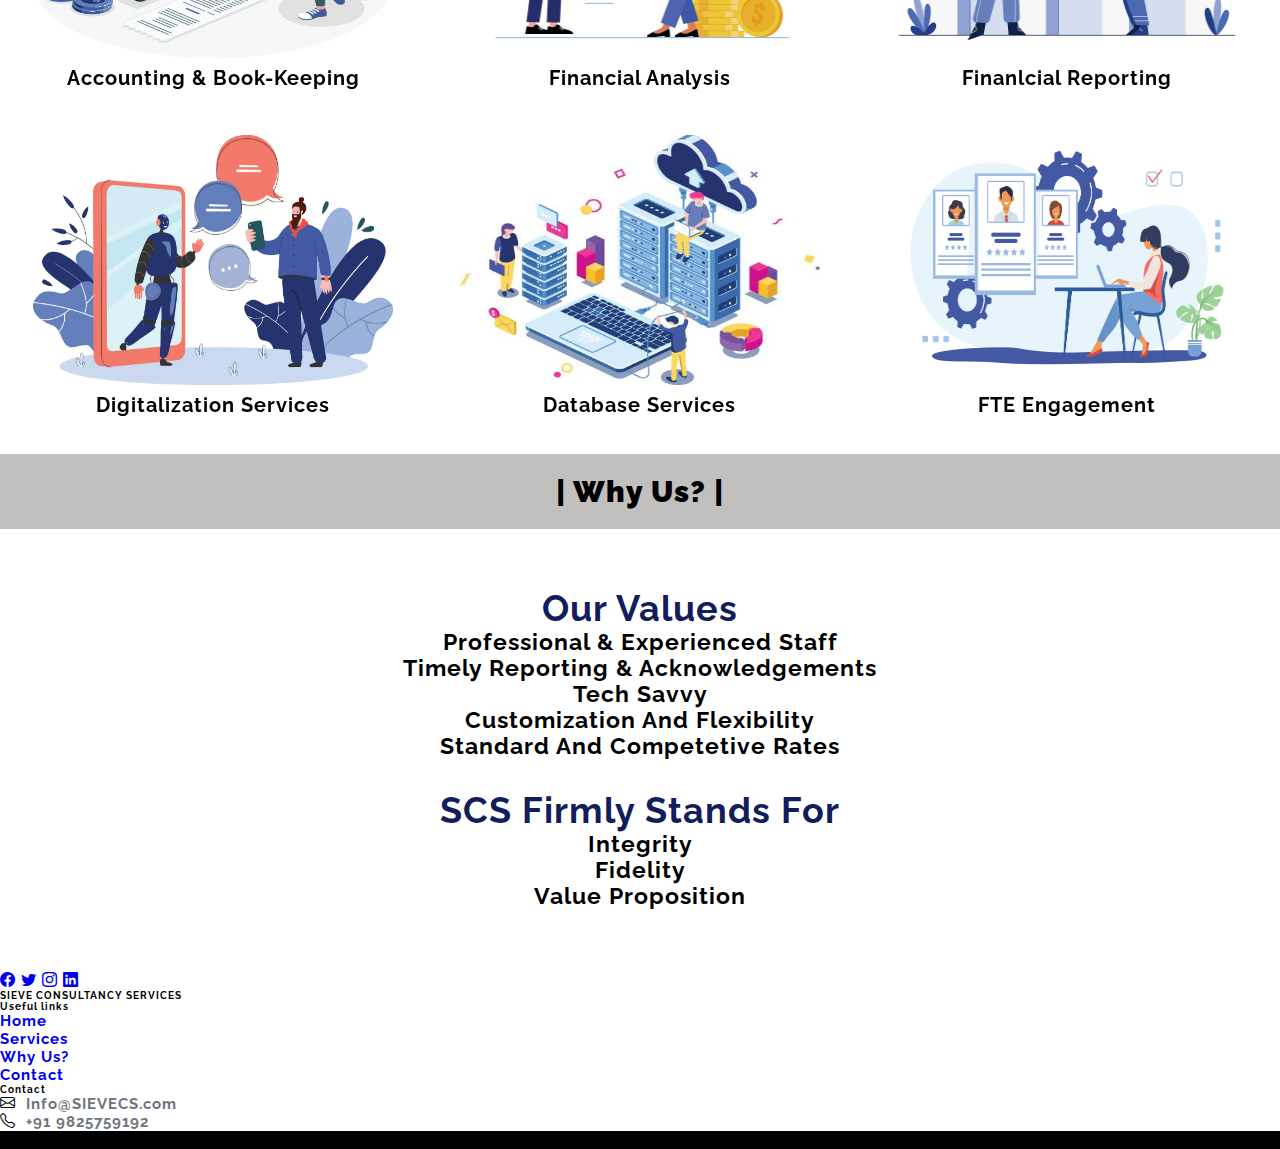
==== commit a1b8ab24: "Add files via upload" ====
--- a/index.html
+++ b/index.html
@@ -43,7 +43,7 @@
     <header class="header">
         <nav class="navbar">
             <div class="nav-logo">
-              <img src="logo.png" alt="">
+              <a href="index.html"> <img src="logo.png" alt="" ></a>
             </div>
             <ul class="nav-menu">
                 <li class="nav-item Navstyle">
@@ -88,6 +88,7 @@
   
     </div>
 </section>
+<a href="#" id="scroll" style="display: none;"><span></span></a>
 <div class="strip">
     <h1 class="main1" id="services">| What We Offer |</h1>
     </div>
@@ -244,7 +245,7 @@
     </p>
   </div>
   <div class="values">
-    <h3>SCS Firmly Stands For:-</h3>
+    <h3>SCS Firmly Stands For</h3>
     <p>Integrity <br>
     Fidelity <br>
   Value Proposition <br></p>
@@ -255,17 +256,18 @@
 <footer class="text-center text-lg-start bg-light text-muted bg-dark">
   <!-- Section: Social media -->
   <section
-    class="d-flex justify-content-center justify-content-lg-between p-4 border-bottom"
+    class="d-flex justify-content-center justify-content-center p-4 border-bottom"
   >
     <!-- Left -->
-    <div class="me-5 d-none d-lg-block">
+    <!-- <div class="me-5 d-none d-lg-block">
       <span>Get connected with us on social networks -</span>
-    </div>
+    </div> -->
     <!-- Left -->
 
     <!-- Right -->
     <div>
-      <a href="#" class="me-4 text-reset icon-socialmedia">
+      
+      <a href="#" class="me-4 text-reset icon-socialmedia ">
         <i class="bi bi-facebook"></i>
       </a>
       <a href="#" class="me-4 text-reset icon-socialmedia">
@@ -277,6 +279,7 @@
       <a href="#" class="me-4 text-reset icon-socialmedia">
         <i class="bi bi-linkedin"></i>
       </a>
+  
     </div>
     <!-- Right -->
   </section>
@@ -402,4 +405,19 @@
     }, 500);
 });
 </script>
+<script>
+  $(document).ready(function(){ 
+    $(window).scroll(function(){ 
+        if ($(this).scrollTop() > 100) { 
+            $('#scroll').fadeIn(); 
+        } else { 
+            $('#scroll').fadeOut(); 
+        } 
+    }); 
+    $('#scroll').click(function(){ 
+        $("html, body").animate({ scrollTop: 0 }, 600); 
+        return false; 
+    }); 
+});
+</script>
 </html> --- a/index.css
+++ b/index.css
@@ -25,7 +25,8 @@
     display: flex;
     flex-direction: column;
     flex-wrap: wrap;
-    padding-bottom: 1.5rem;
+    padding-bottom: 3rem;
+    padding-top: 3rem;
     
 }
   
@@ -83,7 +84,8 @@
       padding: 0.1rem
   }
   .flip-card-back h1{
-      color: #263170;
+      color: #121d5c;
+      font-weight: 700;
   }
   /* Trying */
 
@@ -328,7 +330,7 @@
         align-items: center;
         justify-content: center;
     }
-    /*  ABout US */
+    /*  About US */
     
 }
 /* Intro */
@@ -341,6 +343,7 @@
     background-repeat: no-repeat;
     justify-content: center;
     align-items: center;
+
 }
 .intro main h1{
     justify-content: center;
@@ -576,23 +579,25 @@
 }
 @media only screen and (max-width: 828px){
     .intro{
-        height: 190vh;
+        height: 180vh;
     }
 }
 @media only screen and (min-width: 732px){
     .intro{
-        height: 150vh;
+        height: 130vh;
     }
 }
 .qualities h3{
     text-align: center;
-    color: #263170;
+    color: #121d5c;
     font-size: 4vh;
+    font-weight: bold;
 }
 .values h3{
     text-align: center;
-    color: #263170;
+    color: #121d5c;
     font-size: 4vh;
+    font-weight: bold;
     
 }
 .values{
@@ -604,9 +609,11 @@
 }
 .qualities p{
     text-align: center;
+    font-size: 2.5vh;
 }
 .values p{
     text-align: center;
+    font-size: 2.5vh;
 }
 .whyush1 h1{
     background-color: rgb(194, 191, 191);
@@ -617,4 +624,40 @@
     font-weight: 900;
     padding: 2rem;
     color: black;
+}
+.foot1{
+    align-items: center;
+    justify-content: center;
+}
+/* Smooth Scrolling */
+#scroll {
+    position:fixed;
+    right:10px;
+    bottom:10px;
+    cursor:pointer;
+    width:40px;
+    height:40px;
+    background-color:#263170;
+    text-indent:-9999px;
+    display:none;
+    -webkit-border-radius:60px;
+    -moz-border-radius:60px;
+    border-radius:60px;
+    z-index: 10;
+}
+#scroll span {
+    position:absolute;
+    top:50%;
+    left:50%;
+    margin-left:-8px;
+    margin-top:-12px;
+    height:0;
+    width:0;
+    border:8px solid transparent;
+    border-bottom-color:#ffffff;
+}
+#scroll:hover {
+    background-color:grey;
+    opacity:1;filter:"alpha(opacity=100)";
+    -ms-filter:"alpha(opacity=100)";
 }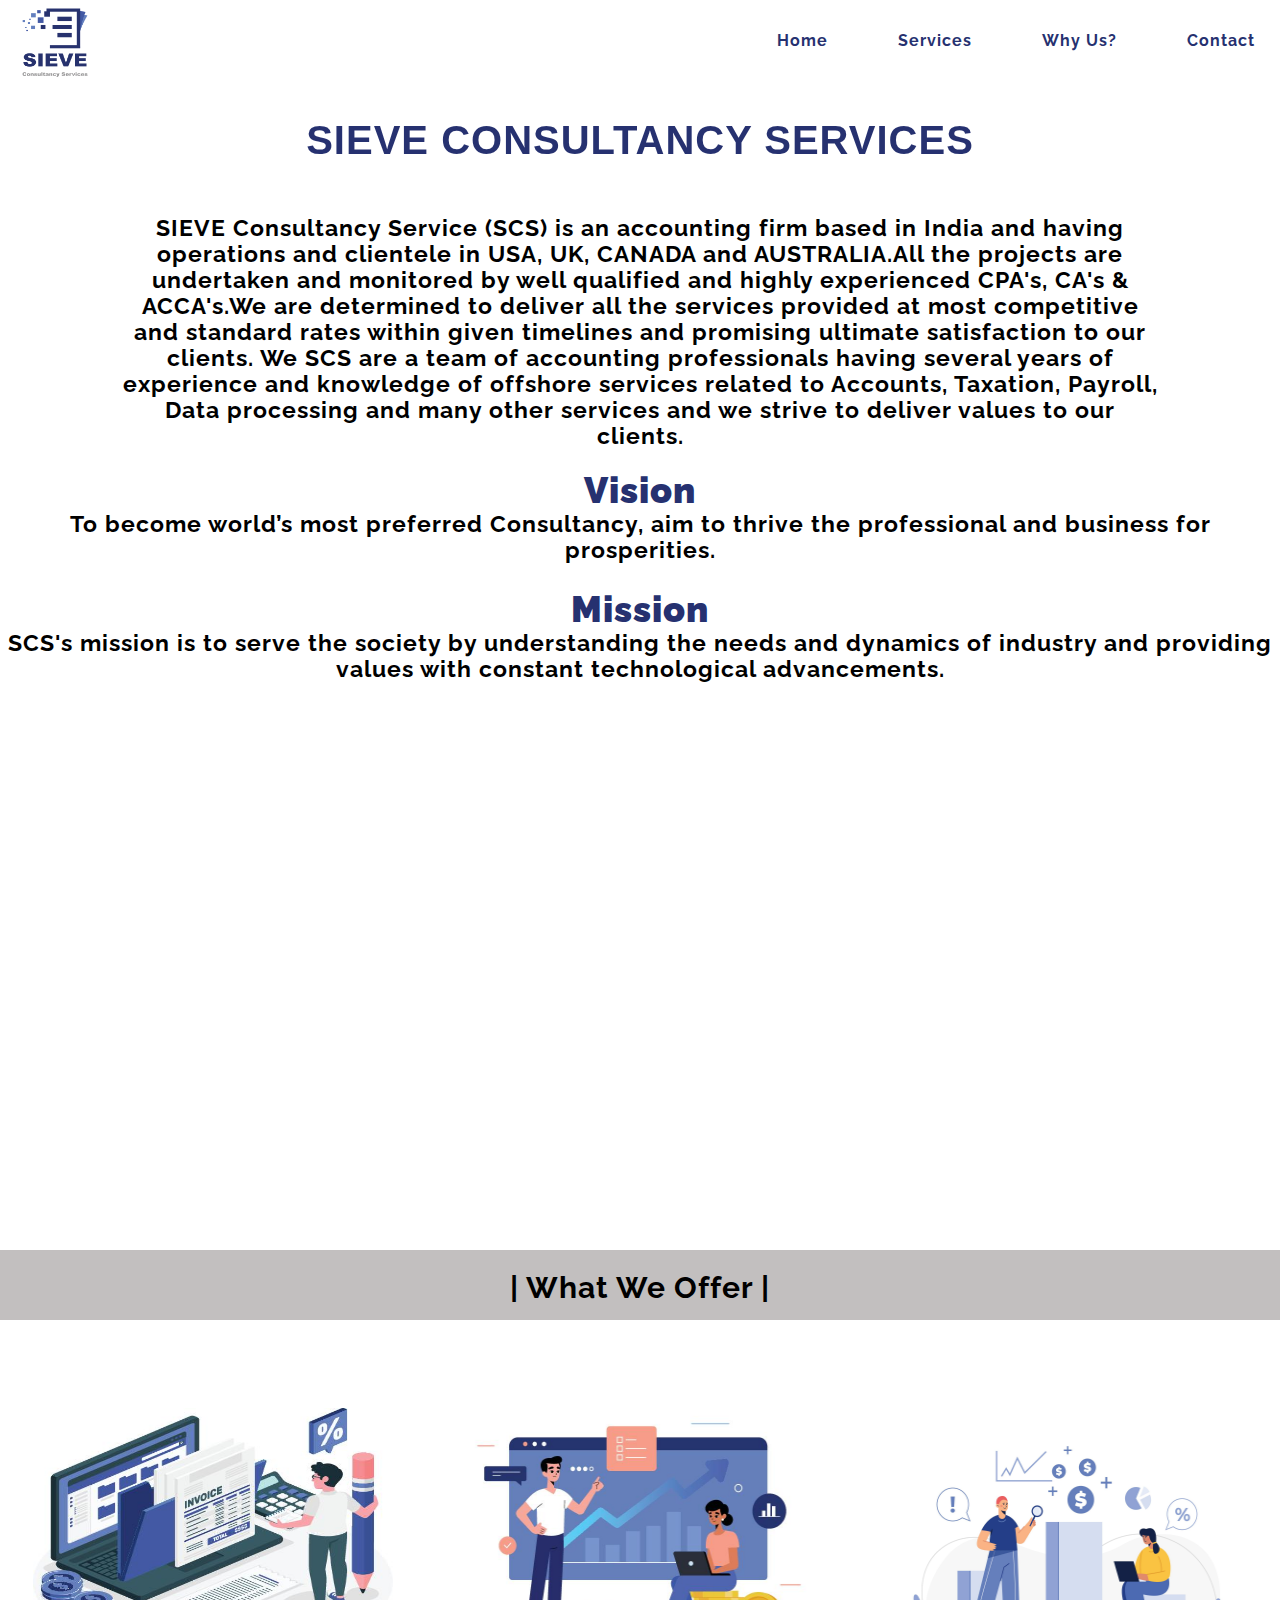
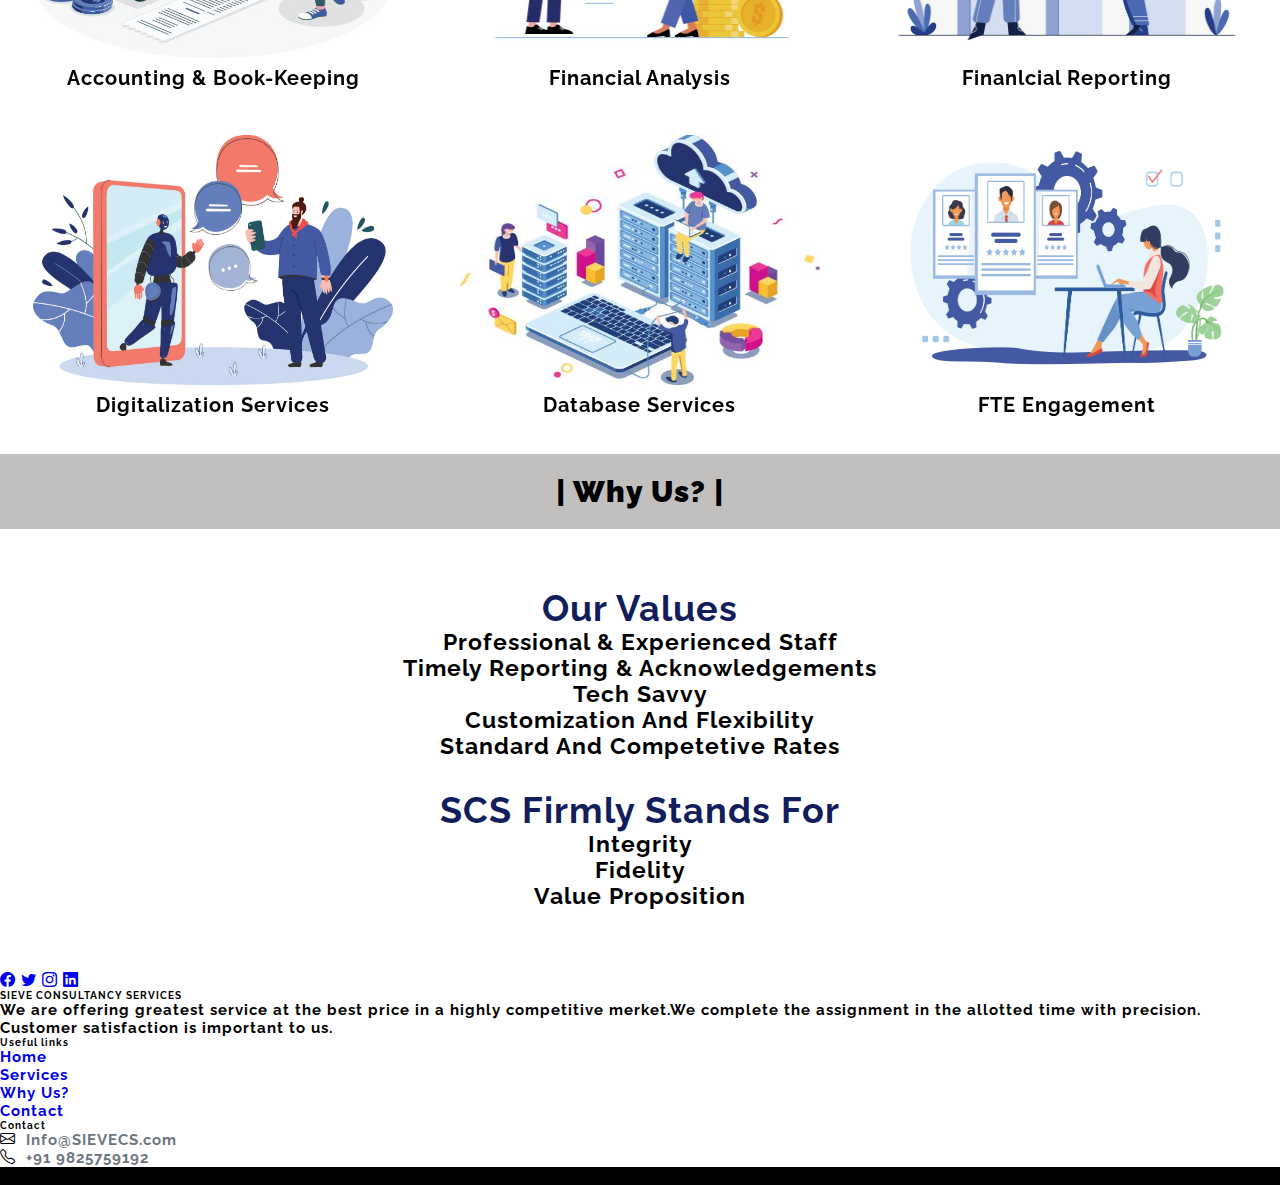
==== commit 4688c85c: "Add files via upload" ====
--- a/index.html
+++ b/index.html
@@ -53,7 +53,7 @@
                     <a href="#services" class="nav-link">Services</a>
                 </li>
                 <li class="nav-item Navstyle">
-                    <a href="#whyus" class="nav-link">Why Us?</a>
+                    <a href="#whyush1" class="nav-link">Why Us?</a>
                 </li>
                 <li class="nav-item Navstyle">
                     <a href="contact.html" class="nav-link">Contact</a>
@@ -228,7 +228,7 @@
 
 
 </div>
-<div class="whyush1">
+<div class="whyush1" id="whyush1">
   <h1>| Why Us? |</h1>
 </div>
 <div class="whyus" id="whyus">
@@ -296,9 +296,9 @@
           <h6 class="text-uppercase fw-bold mb-4">
             <i class="fas fa-gem me-3"></i>SIEVE CONSULTANCY SERVICES
           </h6>
-          <!-- <p>
-            SCS determined to deliver all services provided at most competitive and standard rates within given timelines promising ultimate satisfaction to our clients.
-          </p> -->
+          <p>
+            We are offering greatest service at the best price in a highly competitive merket.We complete the assignment in the allotted time with precision. Customer satisfaction is important to us.
+                    </p>
         </div>
         <!-- Grid column -->
 
@@ -315,7 +315,7 @@
             <a href="#services" class="text-reset textDeco">Services</a>
           </p>
           <p>
-            <a href="#whyus" class="text-reset textDeco">Why Us?</a>
+            <a href="#whyush1" class="text-reset textDeco">Why Us?</a>
           </p>
           <p>
             <a href="contact.html" class="text-reset textDeco">Contact</a>
--- a/index.css
+++ b/index.css
@@ -660,4 +660,4 @@
     background-color:grey;
     opacity:1;filter:"alpha(opacity=100)";
     -ms-filter:"alpha(opacity=100)";
-}+}
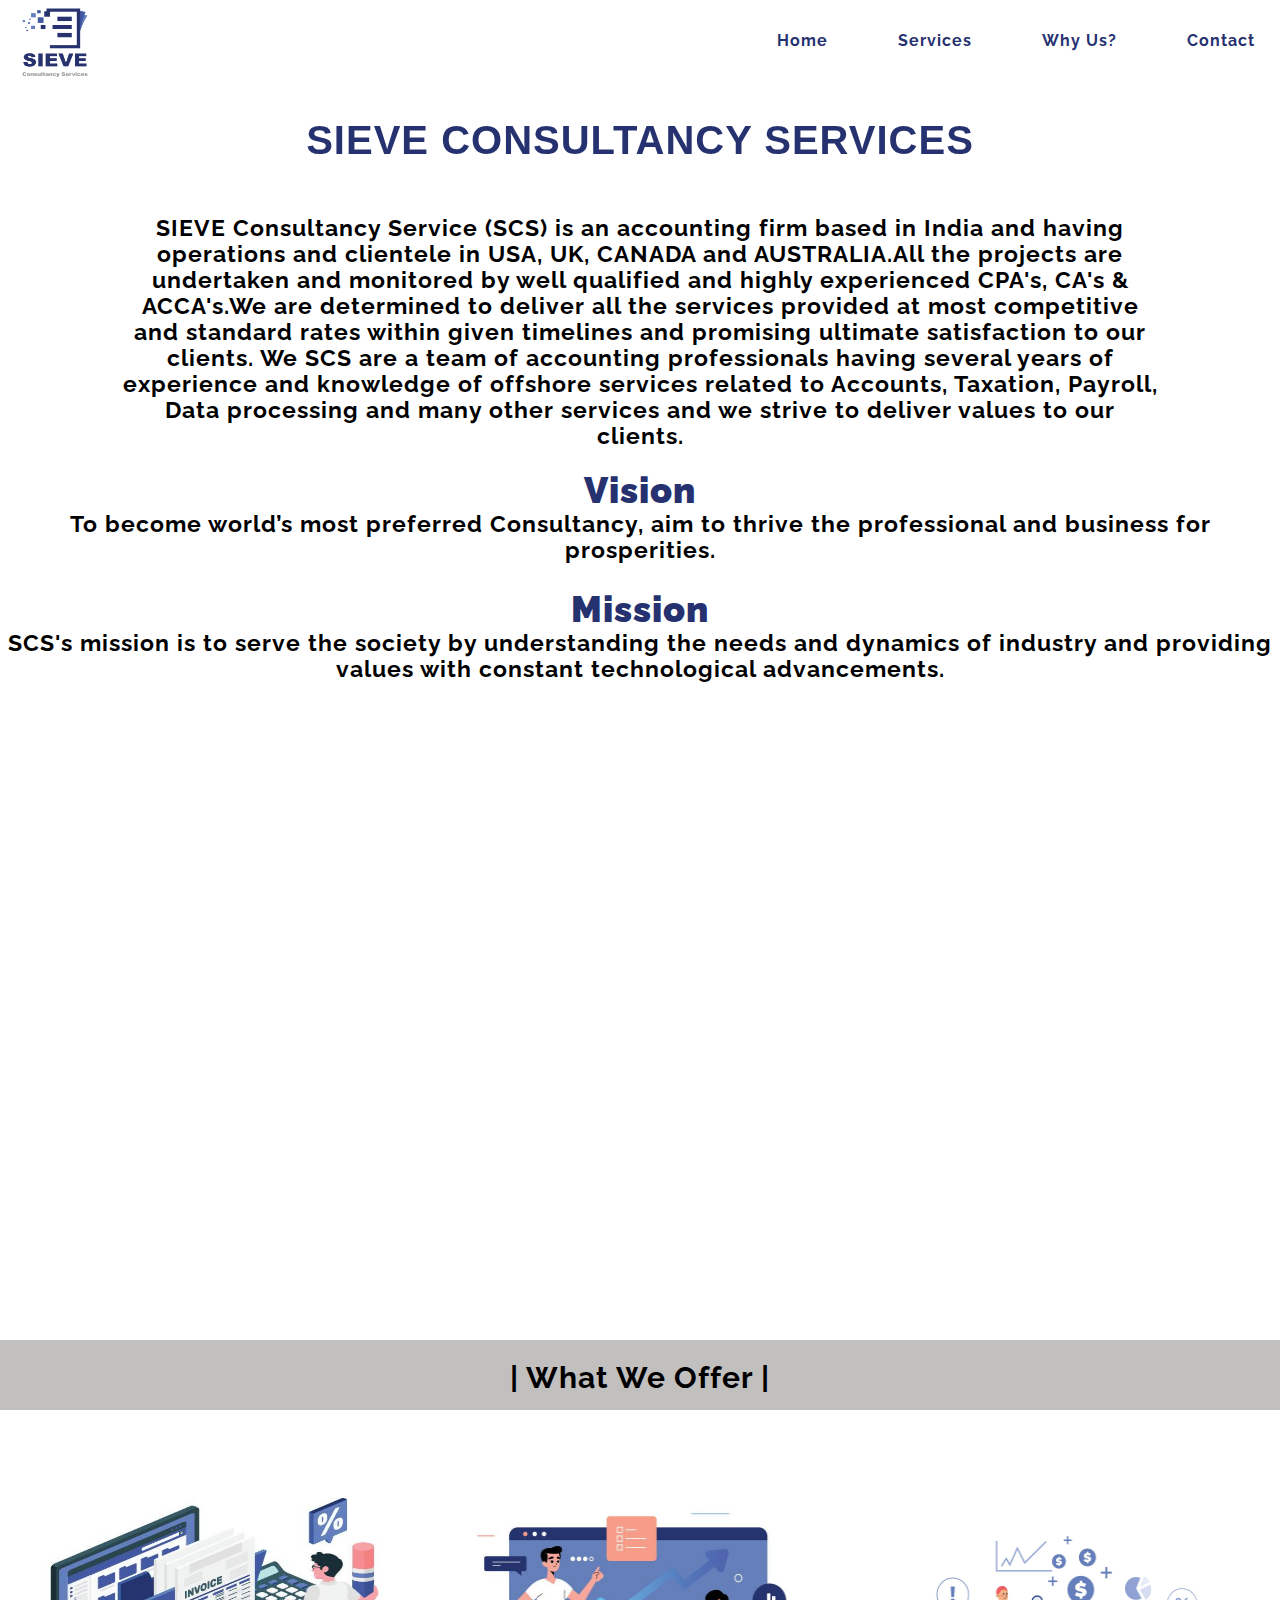
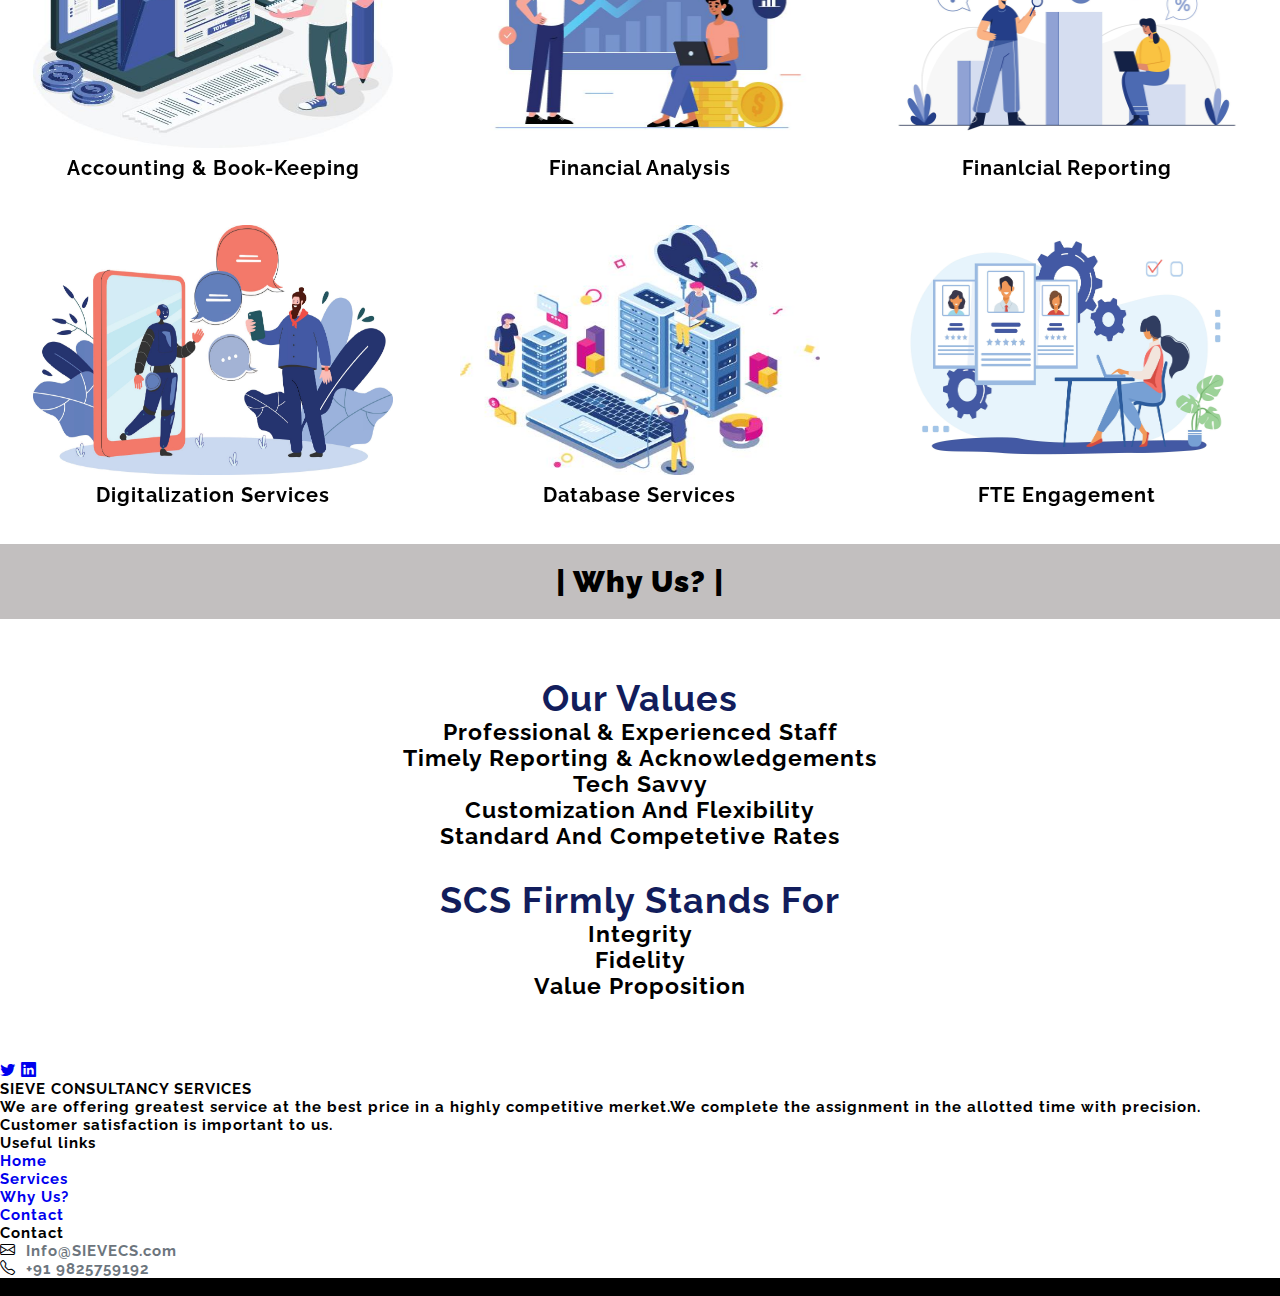
==== commit b3c30dbf: "Add files via upload" ====
--- a/index.html
+++ b/index.html
@@ -267,16 +267,16 @@
     <!-- Right -->
     <div>
       
-      <a href="#" class="me-4 text-reset icon-socialmedia ">
+      <!-- <a href="#" class="me-4 text-reset icon-socialmedia ">
         <i class="bi bi-facebook"></i>
-      </a>
-      <a href="#" class="me-4 text-reset icon-socialmedia">
+      </a> -->
+      <a href="https://twitter.com/SCSLLP" class="me-4 text-reset icon-socialmedia">
         <i class="bi bi-twitter"></i>
       </a>
-      <a href="#" class="me-4 text-reset icon-socialmedia">
+      <!-- <a href="#" class="me-4 text-reset icon-socialmedia">
         <i class="bi bi-instagram"></i>
-      </a>
-      <a href="#" class="me-4 text-reset icon-socialmedia">
+      </a> -->
+      <a href=" https://www.linkedin.com/in/sieve-consultancy-services-llp-534a74218?lipi=urn%3Ali%3Apage%3Ad_flagship3_profile_view_base_contact_details%3BCmujHzJrTjqUl6pKY7xmnQ%3D%3D" class="me-4 text-reset icon-socialmedia">
         <i class="bi bi-linkedin"></i>
       </a>
   
@@ -293,9 +293,9 @@
         <!-- Grid column -->
         <div class="col-md-3 col-lg-4 col-xl-3 mx-auto mb-4">
           <!-- Content -->
-          <h6 class="text-uppercase fw-bold mb-4">
-            <i class="fas fa-gem me-3"></i>SIEVE CONSULTANCY SERVICES
-          </h6>
+          <h4 class="text-uppercase fw-bold mb-4">
+            <i class="fas fa-gem "></i>SIEVE CONSULTANCY SERVICES
+          </h4>
           <p>
             We are offering greatest service at the best price in a highly competitive merket.We complete the assignment in the allotted time with precision. Customer satisfaction is important to us.
                     </p>
@@ -305,9 +305,9 @@
         <!-- Grid column -->
         <div class="col-md-3 col-lg-2 col-xl-2 mx-auto mb-4">
           <!-- Links -->
-          <h6 class="text-uppercase fw-bold mb-4">
+          <h4 class="text-uppercase fw-bold mb-4">
             Useful links
-          </h6>
+          </h4>
           <p>
             <a href="index.html" class="text-reset textDeco">Home</a>
           </p>
@@ -326,9 +326,9 @@
         <!-- Grid column -->
         <div class="col-md-4 col-lg-3 col-xl-3 mx-auto mb-md-0 mb-4">
           <!-- Links -->
-          <h6 class="text-uppercase fw-bold mb-4">
+          <h4 class="text-uppercase fw-bold mb-4">
             Contact
-          </h6>
+          </h4>
           <!-- <p><i class="bi bi-geo-alt "></i><a href="#"  class="links1">2/R Sagar Appartment, opp Amaltas,Vastrapur, Ahmedabad, Gujarat, India.</a> </p> -->
           <p>
             <i class="bi bi-envelope"></i><a href="mailto:Info@SIEVECS.com" class="links1" >Info@SIEVECS.com </a>
--- a/index.css
+++ b/index.css
@@ -523,12 +523,12 @@
     
 @media only screen and (max-width: 876px){
     .intro{
-        height: 100vh;
+        height: 105vh;
     }
 }
 @media only screen and (max-width: 520px){
     .intro{
-        height: 120vh;
+        height: 125vh;
     }
     .aboutus p{
         padding: 2rem 2rem;
@@ -564,27 +564,27 @@
 }
 @media only screen and (max-width: 400px){
     .intro{
-        height: 170vh;
+        height: 175vh;
     }
 }
 @media only screen and (max-width: 382px){
     .intro{
-        height: 170vh ;
+        height: 175vh ;
     }
 }
 @media only screen and (max-width: 328px){
     .intro{
-        height: 170vh;
+        height: 175vh;
     }
 }
 @media only screen and (max-width: 828px){
     .intro{
-        height: 180vh;
+        height: 185vh;
     }
 }
 @media only screen and (min-width: 732px){
     .intro{
-        height: 130vh;
+        height: 140vh;
     }
 }
 .qualities h3{
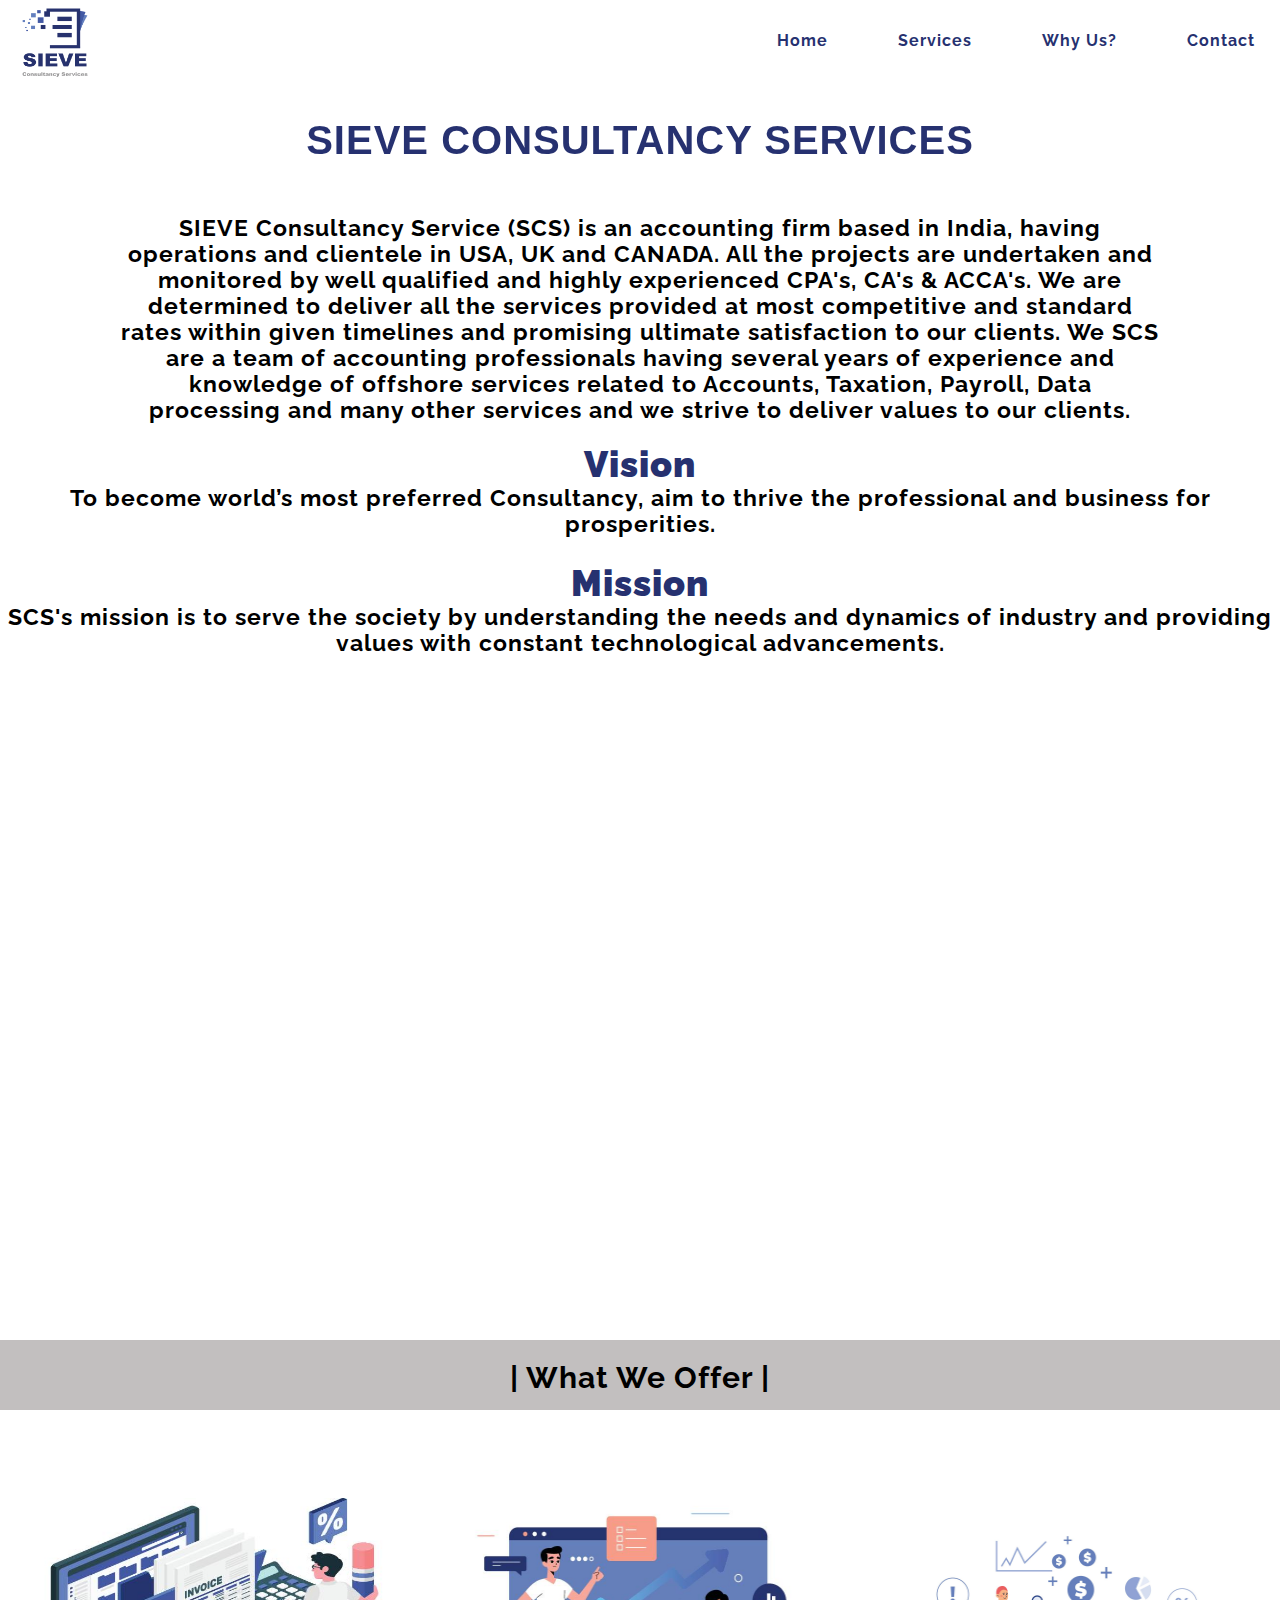
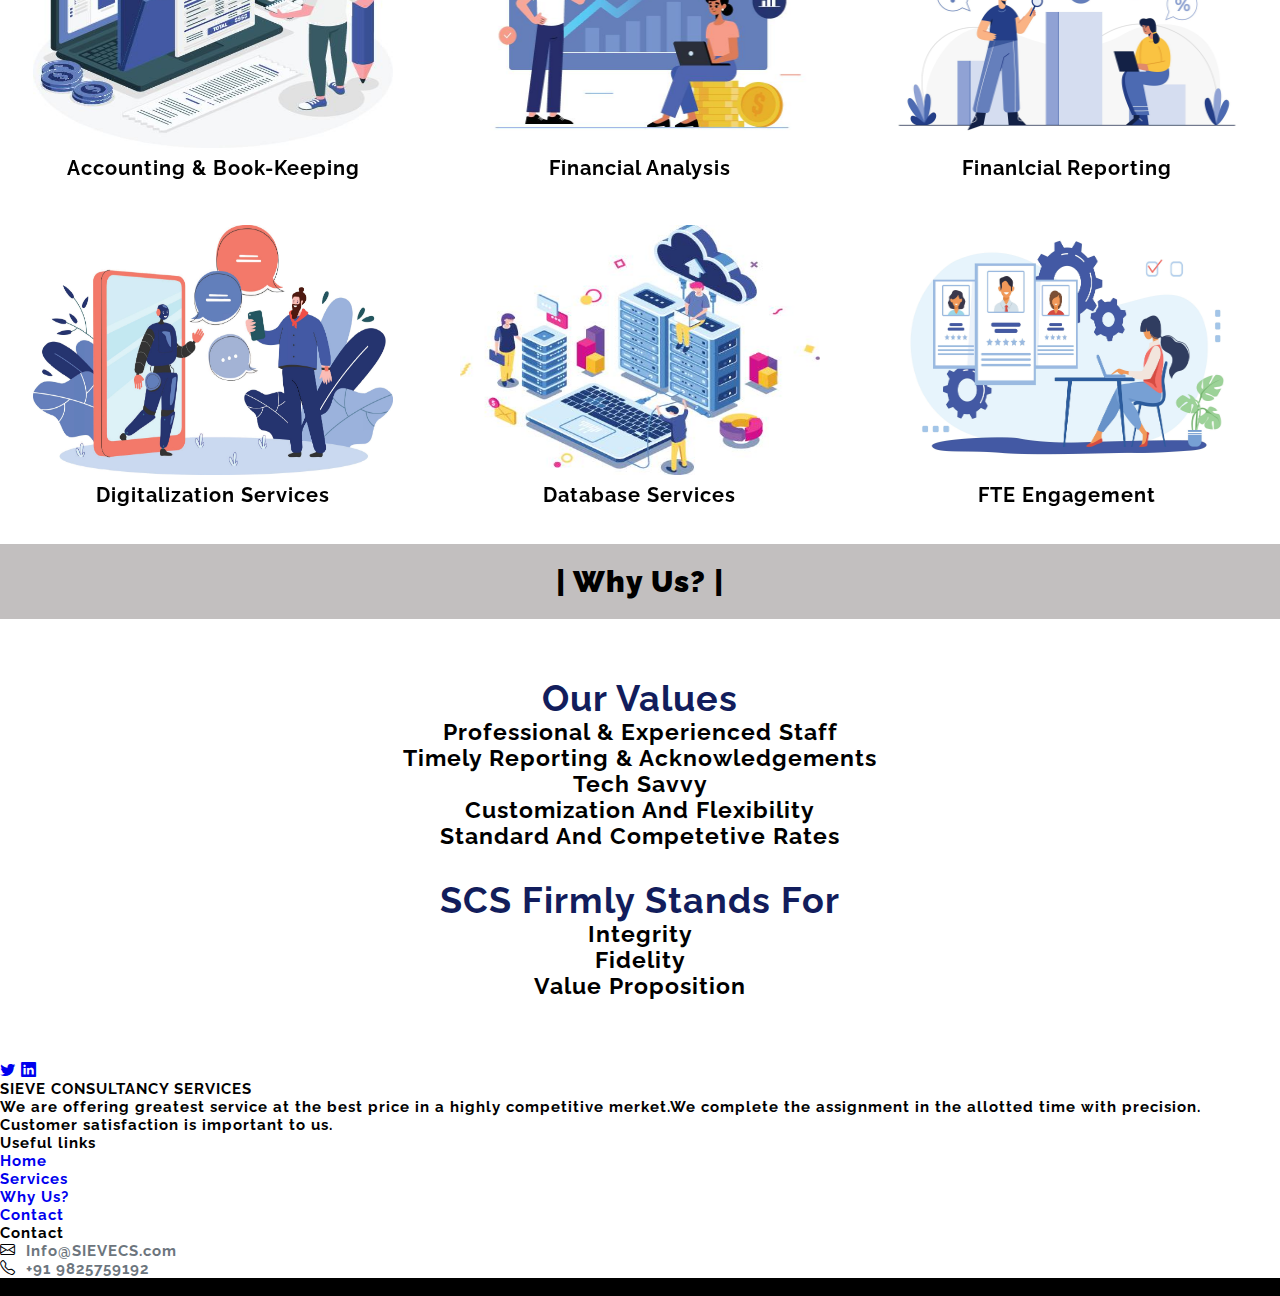
==== commit 29d9cb54: "Add files via upload" ====
--- a/index.html
+++ b/index.html
@@ -71,8 +71,9 @@
 
     <div class="main">
     <h1 class="heading">SIEVE CONSULTANCY SERVICES</h1>
-   <div class="aboutus"> <p>SIEVE Consultancy Service (SCS) is an accounting firm based in India and having operations and clientele in USA, UK, CANADA and AUSTRALIA.All the projects are undertaken and monitored by well qualified and highly experienced CPA's, CA's & ACCA's.We are determined to deliver all the services provided at most competitive and standard rates within given timelines and promising ultimate satisfaction to our clients.
-      We SCS are a team of accounting professionals having several years of experience and knowledge of offshore services related to Accounts, Taxation, Payroll, Data processing and many other services and we strive to deliver values to our clients. </p>
+   <div class="aboutus"> <p>
+    SIEVE Consultancy Service (SCS) is an accounting firm based in India, having operations and clientele in USA, UK and CANADA. All the projects are undertaken and monitored by well qualified and highly experienced CPA's, CA's & ACCA's. We are determined to deliver all the services provided at most competitive and standard rates within given timelines and promising ultimate satisfaction to our clients. We SCS are a team of accounting professionals having several years of experience and knowledge of offshore services related to Accounts, Taxation, Payroll, Data processing and many other services and we strive to deliver values to our clients.
+   </p>
     </div>
     </p>
     <div class="vision">
@@ -270,13 +271,13 @@
       <!-- <a href="#" class="me-4 text-reset icon-socialmedia ">
         <i class="bi bi-facebook"></i>
       </a> -->
-      <a href="https://twitter.com/SCSLLP" class="me-4 text-reset icon-socialmedia">
+      <a href="https://twitter.com/SCSLLP" class="me-4 text-reset icon-socialmedia" target="__blank">
         <i class="bi bi-twitter"></i>
       </a>
       <!-- <a href="#" class="me-4 text-reset icon-socialmedia">
         <i class="bi bi-instagram"></i>
       </a> -->
-      <a href=" https://www.linkedin.com/in/sieve-consultancy-services-llp-534a74218?lipi=urn%3Ali%3Apage%3Ad_flagship3_profile_view_base_contact_details%3BCmujHzJrTjqUl6pKY7xmnQ%3D%3D" class="me-4 text-reset icon-socialmedia">
+      <a href=" https://www.linkedin.com/in/sieve-consultancy-services-llp-534a74218?lipi=urn%3Ali%3Apage%3Ad_flagship3_profile_view_base_contact_details%3BCmujHzJrTjqUl6pKY7xmnQ%3D%3D" class="me-4 text-reset icon-socialmedia" target="__blank">
         <i class="bi bi-linkedin"></i>
       </a>
   
